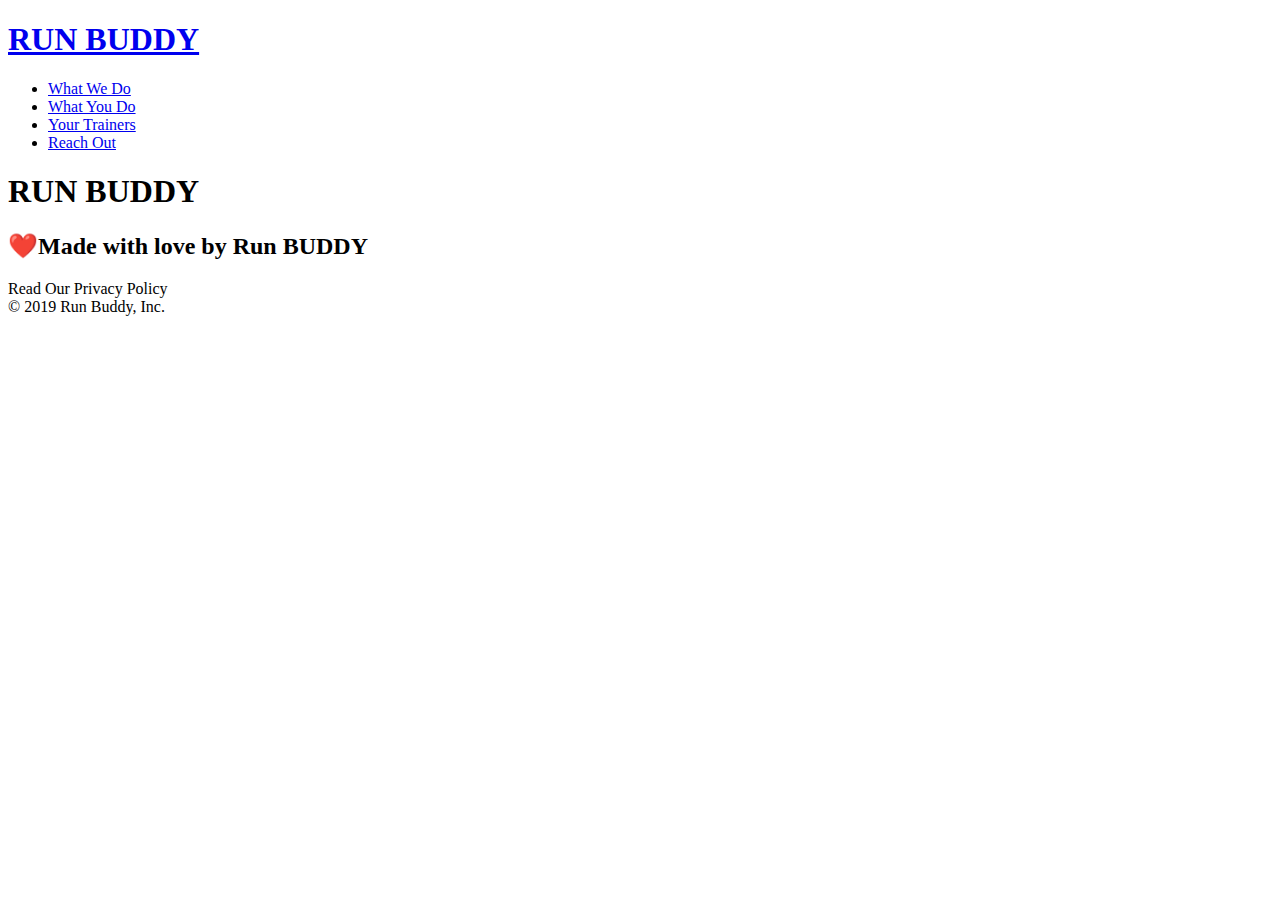
==== privacy-policy.html @ c45c3fe5 "updates" ====
<!DOCTYPE html>
<html lang="en">
<head>
    <meta charset="UTF-8">
    <meta name="viewport" content="width=device-width, initial-scale=1.0">
    <title>Privacy Policy - RUN BUDDY</title>
</head>
<body>
    <header>
        <h1><a href="/">RUN BUDDY</a></h1>
        <nav> <!-- Unordered list element -->
            <ul>
              <!-- List item element-->
              <li>
                <!-- Anchor element -->
                <a href="./index.html#what-we-do">What We Do</a>
              </li>
              <li>
                <a href="./index.html#what-you-do">What You Do</a>
              </li>
              <li>
                <a href="./index.html#your-trainers">Your Trainers</a>
              </li>
              <li>
                <a href="./index.html#reach-out">Reach Out</a>
              </li>
            </ul>
        </nav>
    </header>

    
    <footer>
          
        <h1>RUN BUDDY</h1>
        <h2>❤️Made with love by Run BUDDY</h2>
        
          <a href="#"></a>Read Our Privacy Policy</a><br/>
          &copy; 2019 Run Buddy, Inc.
        </div>
              </footer>
    
</body>
</html>
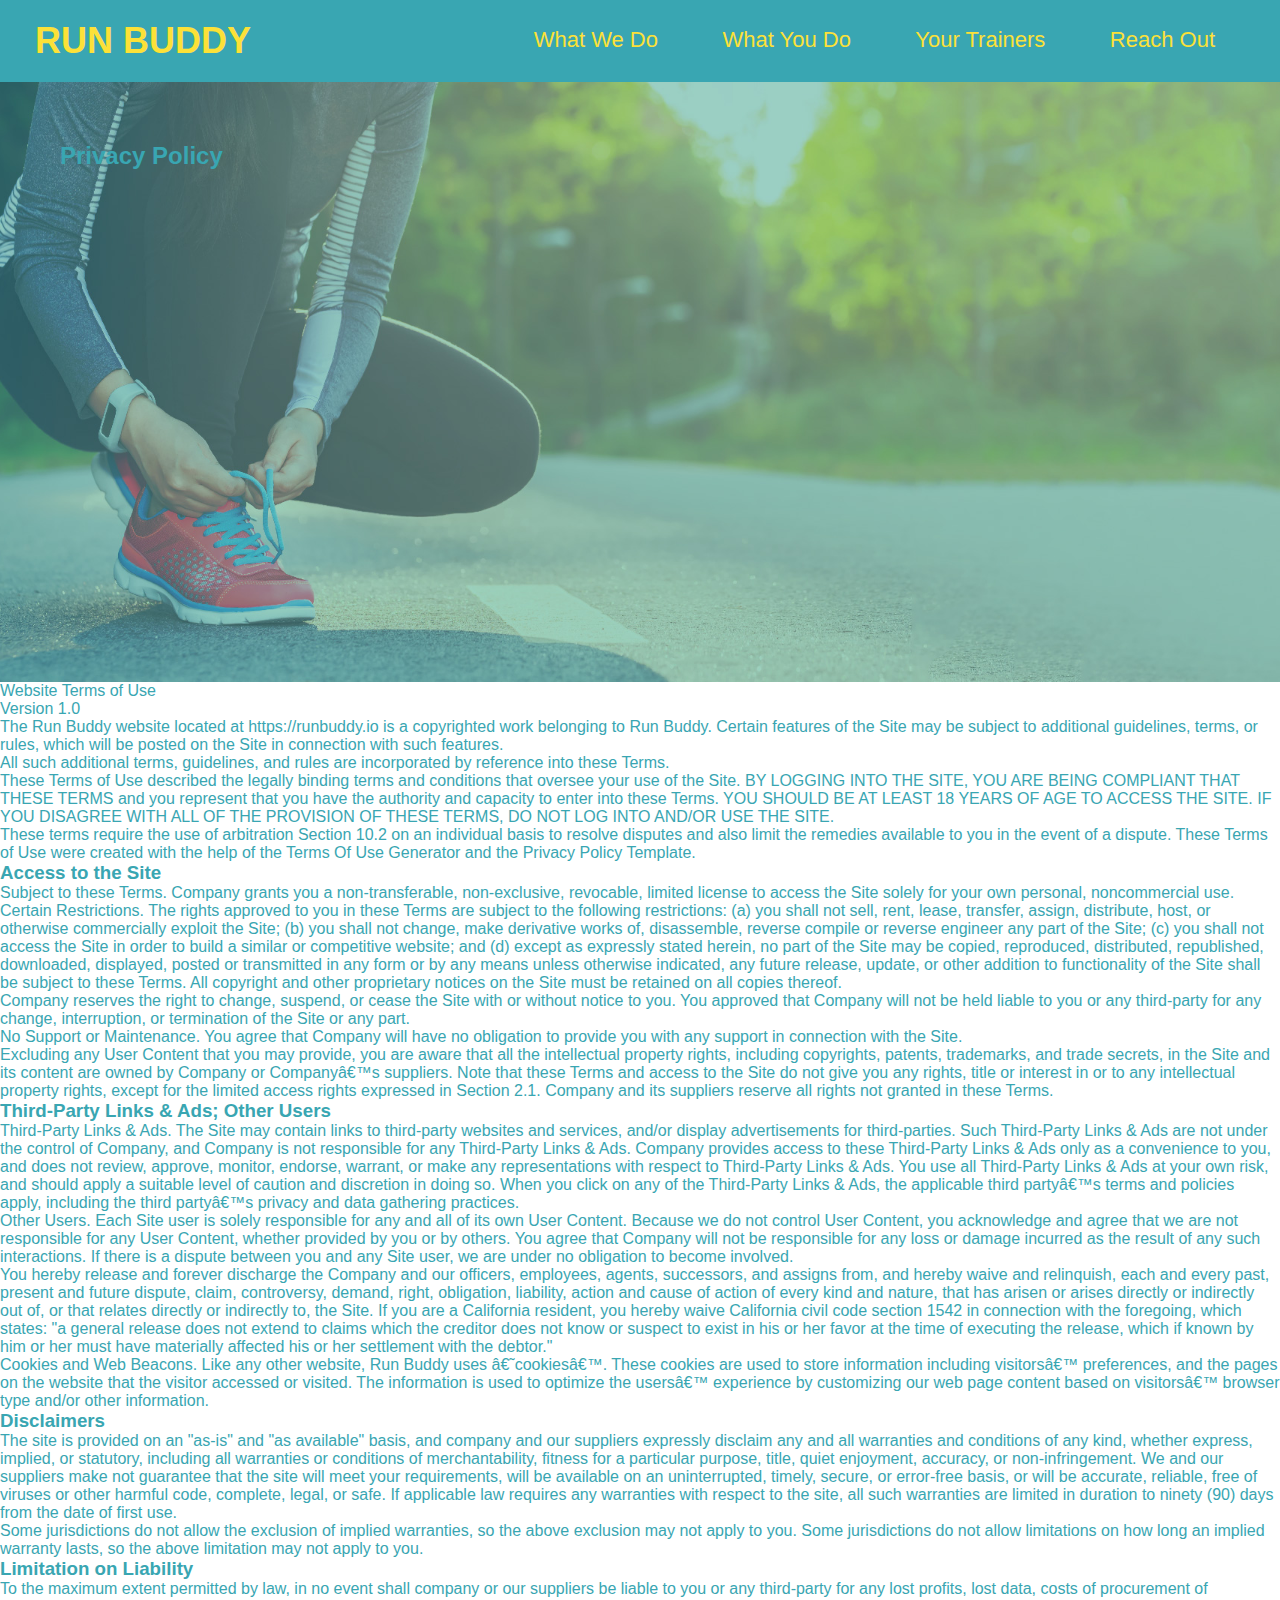
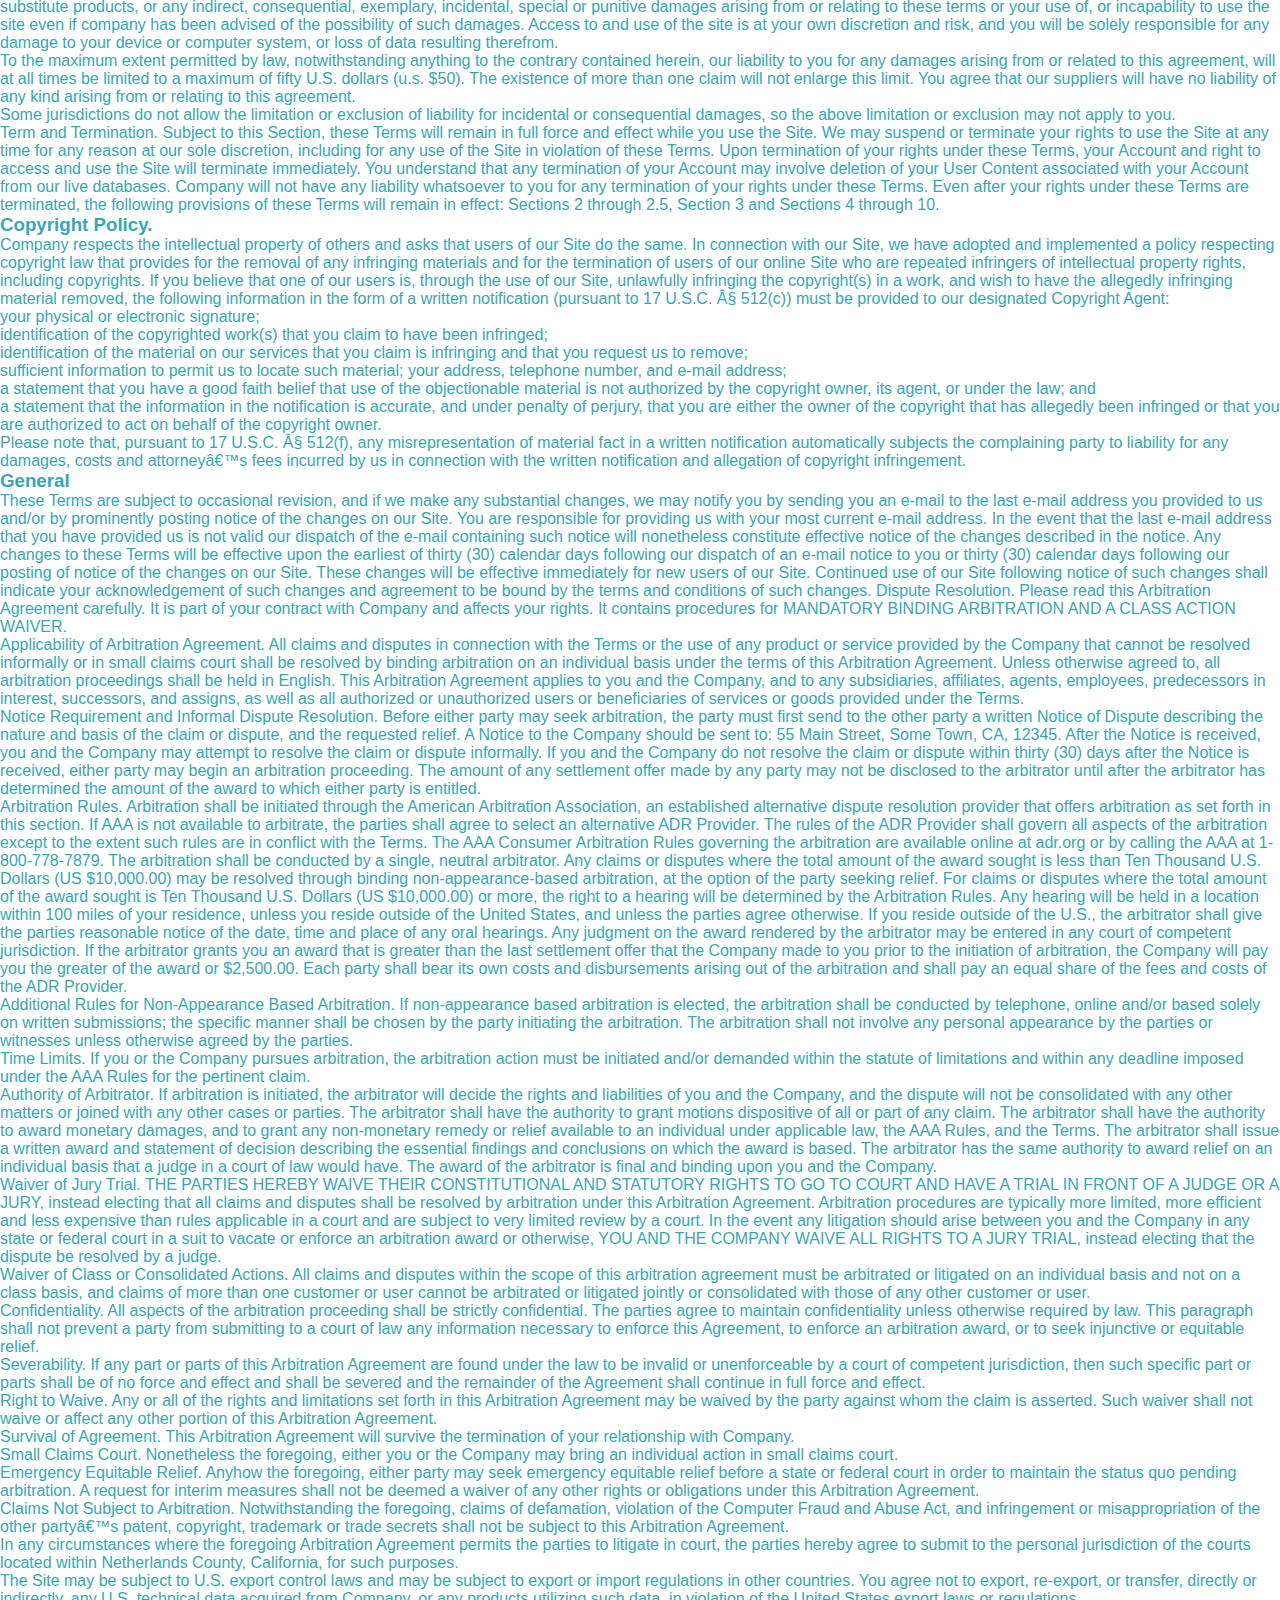
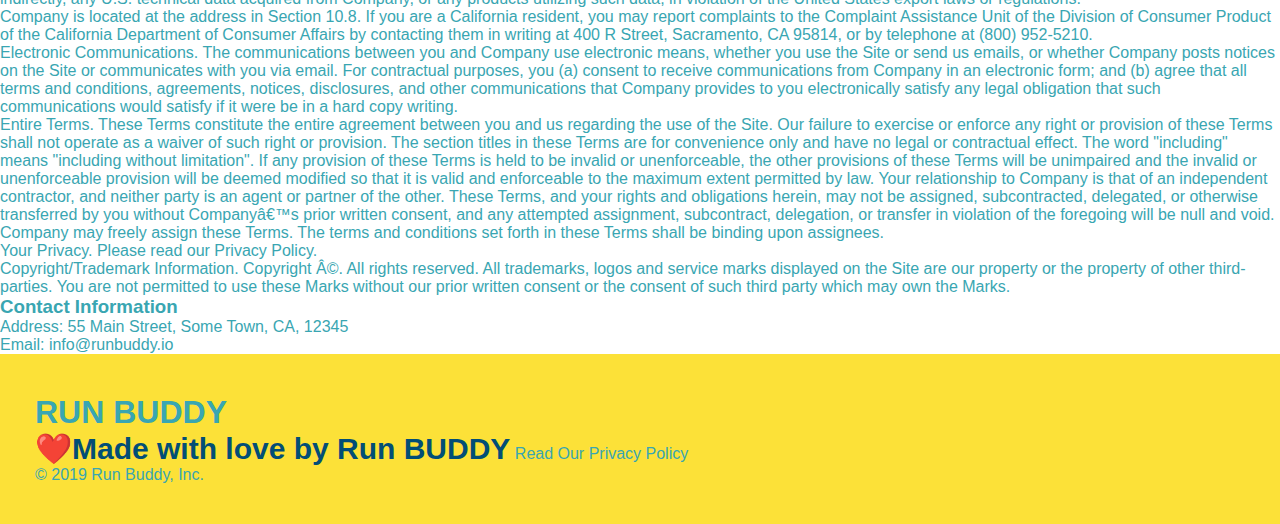
==== commit d95dc95d: "light's end" ====
--- a/privacy-policy.html
+++ b/privacy-policy.html
@@ -2,8 +2,9 @@
 <html lang="en">
 <head>
     <meta charset="UTF-8">
-    <meta name="viewport" content="width=device-width, initial-scale=1.0">
-    <title>Privacy Policy - RUN BUDDY</title>
+     <meta name="viewport" content="width=device-width, initial-scale=1.0">
+     <link rel="stylesheet" href="./assets/CSS/style.CSS"/>
+      <title>Privacy Policy - RUN BUDDY</title>
 </head>
 <body>
     <header>
@@ -28,13 +29,443 @@
         </nav>
     </header>
 
-    
+    <section class="hero">
+        <h2 class="page-title"> Privacy Policy </h2>
+    </section>
+    <main>
+
+          <article class="secondary-content">
+            <p>
+              Website Terms of Use
+            </p>
+      
+            <p>
+              Version 1.0
+            </p>
+      
+            <p>
+              The Run Buddy website located at https://runbuddy.io is a copyrighted work belonging to Run Buddy. Certain
+              features of the Site may be subject to additional guidelines, terms, or rules, which will be posted on the Site
+              in connection with such features.
+            </p>
+      
+            <p>
+              All such additional terms, guidelines, and rules are incorporated by reference into these Terms.
+            </p>
+      
+            <p>
+              These Terms of Use described the legally binding terms and conditions that oversee your use of the Site. BY
+              LOGGING INTO THE SITE, YOU ARE BEING COMPLIANT THAT THESE TERMS and you represent that you have the authority
+              and capacity to enter into these Terms. YOU SHOULD BE AT LEAST 18 YEARS OF AGE TO ACCESS THE SITE. IF YOU
+              DISAGREE WITH ALL OF THE PROVISION OF THESE TERMS, DO NOT LOG INTO AND/OR USE THE SITE.
+            </p>
+      
+            <p>
+              These terms require the use of arbitration Section 10.2 on an individual basis to resolve disputes and also
+              limit the remedies available to you in the event of a dispute. These Terms of Use were created with the help of
+              the Terms Of Use Generator and the Privacy Policy Template.
+            </p>
+      
+            <h3>
+              Access to the Site
+            </h3>
+      
+            <p>
+              Subject to these Terms. Company grants you a non-transferable, non-exclusive, revocable, limited license to
+              access the Site solely for your own personal, noncommercial use.
+            </p>
+      
+            <p>
+              Certain Restrictions. The rights approved to you in these Terms are subject to the following restrictions: (a)
+              you shall not sell, rent, lease, transfer, assign, distribute, host, or otherwise commercially exploit the Site;
+              (b) you shall not change, make derivative works of, disassemble, reverse compile or reverse engineer any part of
+              the Site; (c) you shall not access the Site in order to build a similar or competitive website; and (d) except
+              as expressly stated herein, no part of the Site may be copied, reproduced, distributed, republished, downloaded,
+              displayed, posted or transmitted in any form or by any means unless otherwise indicated, any future release,
+              update, or other addition to functionality of the Site shall be subject to these Terms. All copyright and other
+              proprietary notices on the Site must be retained on all copies thereof.
+            </p>
+      
+            <p>
+              Company reserves the right to change, suspend, or cease the Site with or without notice to you. You approved
+              that Company will not be held liable to you or any third-party for any change, interruption, or termination of
+              the Site or any part.
+            </p>
+      
+            <p>
+              No Support or Maintenance. You agree that Company will have no obligation to provide you with any support in
+              connection with the Site.
+            </p>
+      
+            <p>
+              Excluding any User Content that you may provide, you are aware that all the intellectual property rights,
+              including copyrights, patents, trademarks, and trade secrets, in the Site and its content are owned by Company
+              or Companyâ€™s suppliers. Note that these Terms and access to the Site do not give you any rights, title or
+              interest in or to any intellectual property rights, except for the limited access rights expressed in Section
+              2.1. Company and its suppliers reserve all rights not granted in these Terms.
+            </p>
+      
+            <h3>
+              Third-Party Links & Ads; Other Users
+            </h3>
+      
+            <p>
+              Third-Party Links & Ads. The Site may contain links to third-party websites and services, and/or display
+              advertisements for third-parties. Such Third-Party Links & Ads are not under the control of Company, and Company
+              is not responsible for any Third-Party Links & Ads. Company provides access to these Third-Party Links & Ads
+              only as a convenience to you, and does not review, approve, monitor, endorse, warrant, or make any
+              representations with respect to Third-Party Links & Ads. You use all Third-Party Links & Ads at your own risk,
+              and should apply a suitable level of caution and discretion in doing so. When you click on any of the
+              Third-Party Links & Ads, the applicable third partyâ€™s terms and policies apply, including the third partyâ€™s
+              privacy and data gathering practices.
+            </p>
+      
+            <p>
+              Other Users. Each Site user is solely responsible for any and all of its own User Content. Because we do not
+              control User Content, you acknowledge and agree that we are not responsible for any User Content, whether
+              provided by you or by others. You agree that Company will not be responsible for any loss or damage incurred as
+              the result of any such interactions. If there is a dispute between you and any Site user, we are under no
+              obligation to become involved.
+            </p>
+      
+            <p>
+              You hereby release and forever discharge the Company and our officers, employees, agents, successors, and
+              assigns from, and hereby waive and relinquish, each and every past, present and future dispute, claim,
+              controversy, demand, right, obligation, liability, action and cause of action of every kind and nature, that has
+              arisen or arises directly or indirectly out of, or that relates directly or indirectly to, the Site. If you are
+              a California resident, you hereby waive California civil code section 1542 in connection with the foregoing,
+              which states: "a general release does not extend to claims which the creditor does not know or suspect to exist
+              in his or her favor at the time of executing the release, which if known by him or her must have materially
+              affected his or her settlement with the debtor."
+            </p>
+      
+            <p>
+              Cookies and Web Beacons. Like any other website, Run Buddy uses â€˜cookiesâ€™. These cookies are used to store
+              information including visitorsâ€™ preferences, and the pages on the website that the visitor accessed or visited.
+              The information is used to optimize the usersâ€™ experience by customizing our web page content based on visitorsâ€™
+              browser type and/or other information.
+            </p>
+      
+            <h3>
+              Disclaimers
+            </h3>
+      
+            <p>
+              The site is provided on an "as-is" and "as available" basis, and company and our suppliers expressly disclaim
+              any and all warranties and conditions of any kind, whether express, implied, or statutory, including all
+              warranties or conditions of merchantability, fitness for a particular purpose, title, quiet enjoyment, accuracy,
+              or non-infringement. We and our suppliers make not guarantee that the site will meet your requirements, will be
+              available on an uninterrupted, timely, secure, or error-free basis, or will be accurate, reliable, free of
+              viruses or other harmful code, complete, legal, or safe. If applicable law requires any warranties with respect
+              to the site, all such warranties are limited in duration to ninety (90) days from the date of first use.
+            </p>
+      
+            <p>
+              Some jurisdictions do not allow the exclusion of implied warranties, so the above exclusion may not apply to
+              you. Some jurisdictions do not allow limitations on how long an implied warranty lasts, so the above limitation
+              may not apply to you.
+            </p>
+      
+            <h3>
+              Limitation on Liability
+            </h3>
+      
+            <p>
+              To the maximum extent permitted by law, in no event shall company or our suppliers be liable to you or any
+              third-party for any lost profits, lost data, costs of procurement of substitute products, or any indirect,
+              consequential, exemplary, incidental, special or punitive damages arising from or relating to these terms or
+              your use of, or incapability to use the site even if company has been advised of the possibility of such
+              damages. Access to and use of the site is at your own discretion and risk, and you will be solely responsible
+              for any damage to your device or computer system, or loss of data resulting therefrom.
+            </p>
+      
+            <p>
+              To the maximum extent permitted by law, notwithstanding anything to the contrary contained herein, our liability
+              to you for any damages arising from or related to this agreement, will at all times be limited to a maximum of
+              fifty U.S. dollars (u.s. $50). The existence of more than one claim will not enlarge this limit. You agree that
+              our suppliers will have no liability of any kind arising from or relating to this agreement.
+            </p>
+      
+            <p>
+              Some jurisdictions do not allow the limitation or exclusion of liability for incidental or consequential
+              damages, so the above limitation or exclusion may not apply to you.
+            </p>
+      
+            <p>
+              Term and Termination. Subject to this Section, these Terms will remain in full force and effect while you use
+              the Site. We may suspend or terminate your rights to use the Site at any time for any reason at our sole
+              discretion, including for any use of the Site in violation of these Terms. Upon termination of your rights under
+              these Terms, your Account and right to access and use the Site will terminate immediately. You understand that
+              any termination of your Account may involve deletion of your User Content associated with your Account from our
+              live databases. Company will not have any liability whatsoever to you for any termination of your rights under
+              these Terms. Even after your rights under these Terms are terminated, the following provisions of these Terms
+              will remain in effect: Sections 2 through 2.5, Section 3 and Sections 4 through 10.
+            </p>
+      
+            <h3>
+              Copyright Policy.
+            </h3>
+      
+            <p>
+              Company respects the intellectual property of others and asks that users of our Site do the same. In connection
+              with our Site, we have adopted and implemented a policy respecting copyright law that provides for the removal
+              of any infringing materials and for the termination of users of our online Site who are repeated infringers of
+              intellectual property rights, including copyrights. If you believe that one of our users is, through the use of
+              our Site, unlawfully infringing the copyright(s) in a work, and wish to have the allegedly infringing material
+              removed, the following information in the form of a written notification (pursuant to 17 U.S.C. Â§ 512(c)) must
+              be provided to our designated Copyright Agent:
+            </p>
+      
+            <ul>
+              <li>
+                your physical or electronic signature;
+              </li>
+              <li>
+                identification of the copyrighted work(s) that you claim to have been infringed;
+              </li>
+              <li>
+                identification of the material on our services that you claim is infringing and that you request us to remove;
+              </li>
+              <li>
+                sufficient information to permit us to locate such material; your address, telephone number, and e-mail
+                address;
+              </li>
+              <li>
+                a statement that you have a good faith belief that use of the objectionable material is not authorized by the
+                copyright owner, its agent, or under the law; and
+              </li>
+              <li>
+                a statement that the information in the notification is accurate, and under penalty of perjury, that you are
+                either the owner of the copyright that has allegedly been infringed or that you are authorized to act on
+                behalf of the copyright owner.
+              </li>
+            </ul>
+      
+            <p>
+              Please note that, pursuant to 17 U.S.C. Â§ 512(f), any misrepresentation of material fact in a written
+              notification automatically subjects the complaining party to liability for any damages, costs and attorneyâ€™s
+              fees incurred by us in connection with the written notification and allegation of copyright infringement.
+            </p>
+      
+            <h3>
+              General
+            </h3>
+      
+            <p>
+              These Terms are subject to occasional revision, and if we make any substantial changes, we may notify you by
+              sending you an e-mail to the last e-mail address you provided to us and/or by prominently posting notice of the
+              changes on our Site. You are responsible for providing us with your most current e-mail address. In the event
+              that the last e-mail address that you have provided us is not valid our dispatch of the e-mail containing such
+              notice will nonetheless constitute effective notice of the changes described in the notice. Any changes to these
+              Terms will be effective upon the earliest of thirty (30) calendar days following our dispatch of an e-mail
+              notice to you or thirty (30) calendar days following our posting of notice of the changes on our Site. These
+              changes will be effective immediately for new users of our Site. Continued use of our Site following notice of
+              such changes shall indicate your acknowledgement of such changes and agreement to be bound by the terms and
+              conditions of such changes. Dispute Resolution. Please read this Arbitration Agreement carefully. It is part of
+              your contract with Company and affects your rights. It contains procedures for MANDATORY BINDING ARBITRATION AND
+              A CLASS ACTION WAIVER.
+            </p>
+      
+            <p>
+              Applicability of Arbitration Agreement. All claims and disputes in connection with the Terms or the use of any
+              product or service provided by the Company that cannot be resolved informally or in small claims court shall be
+              resolved by binding arbitration on an individual basis under the terms of this Arbitration Agreement. Unless
+              otherwise agreed to, all arbitration proceedings shall be held in English. This Arbitration Agreement applies to
+              you and the Company, and to any subsidiaries, affiliates, agents, employees, predecessors in interest,
+              successors, and assigns, as well as all authorized or unauthorized users or beneficiaries of services or goods
+              provided under the Terms.
+            </p>
+      
+            <p>
+              Notice Requirement and Informal Dispute Resolution. Before either party may seek arbitration, the party must
+              first send to the other party a written Notice of Dispute describing the nature and basis of the claim or
+              dispute, and the requested relief. A Notice to the Company should be sent to: 55 Main Street, Some Town, CA,
+              12345. After the Notice is received, you and the Company may attempt to resolve the claim or dispute informally.
+              If you and the Company do not resolve the claim or dispute within thirty (30) days after the Notice is received,
+              either party may begin an arbitration proceeding. The amount of any settlement offer made by any party may not
+              be disclosed to the arbitrator until after the arbitrator has determined the amount of the award to which either
+              party is entitled.
+            </p>
+      
+            <p>
+              Arbitration Rules. Arbitration shall be initiated through the American Arbitration Association, an established
+              alternative dispute resolution provider that offers arbitration as set forth in this section. If AAA is not
+              available to arbitrate, the parties shall agree to select an alternative ADR Provider. The rules of the ADR
+              Provider shall govern all aspects of the arbitration except to the extent such rules are in conflict with the
+              Terms. The AAA Consumer Arbitration Rules governing the arbitration are available online at adr.org or by
+              calling the AAA at 1-800-778-7879. The arbitration shall be conducted by a single, neutral arbitrator. Any
+              claims or disputes where the total amount of the award sought is less than Ten Thousand U.S. Dollars (US
+              $10,000.00) may be resolved through binding non-appearance-based arbitration, at the option of the party seeking
+              relief. For claims or disputes where the total amount of the award sought is Ten Thousand U.S. Dollars (US
+              $10,000.00) or more, the right to a hearing will be determined by the Arbitration Rules. Any hearing will be
+              held in a location within 100 miles of your residence, unless you reside outside of the United States, and
+              unless the parties agree otherwise. If you reside outside of the U.S., the arbitrator shall give the parties
+              reasonable notice of the date, time and place of any oral hearings. Any judgment on the award rendered by the
+              arbitrator may be entered in any court of competent jurisdiction. If the arbitrator grants you an award that is
+              greater than the last settlement offer that the Company made to you prior to the initiation of arbitration, the
+              Company will pay you the greater of the award or $2,500.00. Each party shall bear its own costs and
+              disbursements arising out of the arbitration and shall pay an equal share of the fees and costs of the ADR
+              Provider.
+            </p>
+      
+            <p>
+              Additional Rules for Non-Appearance Based Arbitration. If non-appearance based arbitration is elected, the
+              arbitration shall be conducted by telephone, online and/or based solely on written submissions; the specific
+              manner shall be chosen by the party initiating the arbitration. The arbitration shall not involve any personal
+              appearance by the parties or witnesses unless otherwise agreed by the parties.
+            </p>
+      
+            <p>
+              Time Limits. If you or the Company pursues arbitration, the arbitration action must be initiated and/or demanded
+              within the statute of limitations and within any deadline imposed under the AAA Rules for the pertinent claim.
+            </p>
+      
+            <p>
+              Authority of Arbitrator. If arbitration is initiated, the arbitrator will decide the rights and liabilities of
+              you and the Company, and the dispute will not be consolidated with any other matters or joined with any other
+              cases or parties. The arbitrator shall have the authority to grant motions dispositive of all or part of any
+              claim. The arbitrator shall have the authority to award monetary damages, and to grant any non-monetary remedy
+              or relief available to an individual under applicable law, the AAA Rules, and the Terms. The arbitrator shall
+              issue a written award and statement of decision describing the essential findings and conclusions on which the
+              award is based. The arbitrator has the same authority to award relief on an individual basis that a judge in a
+              court of law would have. The award of the arbitrator is final and binding upon you and the Company.
+            </p>
+      
+            <p>
+              Waiver of Jury Trial. THE PARTIES HEREBY WAIVE THEIR CONSTITUTIONAL AND STATUTORY RIGHTS TO GO TO COURT AND HAVE
+              A TRIAL IN FRONT OF A JUDGE OR A JURY, instead electing that all claims and disputes shall be resolved by
+              arbitration under this Arbitration Agreement. Arbitration procedures are typically more limited, more efficient
+              and less expensive than rules applicable in a court and are subject to very limited review by a court. In the
+              event any litigation should arise between you and the Company in any state or federal court in a suit to vacate
+              or enforce an arbitration award or otherwise, YOU AND THE COMPANY WAIVE ALL RIGHTS TO A JURY TRIAL, instead
+              electing that the dispute be resolved by a judge.
+            </p>
+      
+            <p>
+              Waiver of Class or Consolidated Actions. All claims and disputes within the scope of this arbitration agreement
+              must be arbitrated or litigated on an individual basis and not on a class basis, and claims of more than one
+              customer or user cannot be arbitrated or litigated jointly or consolidated with those of any other customer or
+              user.
+            </p>
+      
+            <p>
+              Confidentiality. All aspects of the arbitration proceeding shall be strictly confidential. The parties agree to
+              maintain confidentiality unless otherwise required by law. This paragraph shall not prevent a party from
+              submitting to a court of law any information necessary to enforce this Agreement, to enforce an arbitration
+              award, or to seek injunctive or equitable relief.
+            </p>
+      
+            <p>
+              Severability. If any part or parts of this Arbitration Agreement are found under the law to be invalid or
+              unenforceable by a court of competent jurisdiction, then such specific part or parts shall be of no force and
+              effect and shall be severed and the remainder of the Agreement shall continue in full force and effect.
+            </p>
+      
+            <p>
+              Right to Waive. Any or all of the rights and limitations set forth in this Arbitration Agreement may be waived
+              by the party against whom the claim is asserted. Such waiver shall not waive or affect any other portion of this
+              Arbitration Agreement.
+            </p>
+      
+            <p>
+              Survival of Agreement. This Arbitration Agreement will survive the termination of your relationship with
+              Company.
+            </p>
+      
+            <p>
+              Small Claims Court. Nonetheless the foregoing, either you or the Company may bring an individual action in small
+              claims court.
+            </p>
+      
+            <p>
+              Emergency Equitable Relief. Anyhow the foregoing, either party may seek emergency equitable relief before a
+              state or federal court in order to maintain the status quo pending arbitration. A request for interim measures
+              shall not be deemed a waiver of any other rights or obligations under this Arbitration Agreement.
+            </p>
+      
+            <p>
+              Claims Not Subject to Arbitration. Notwithstanding the foregoing, claims of defamation, violation of the
+              Computer Fraud and Abuse Act, and infringement or misappropriation of the other partyâ€™s patent, copyright,
+              trademark or trade secrets shall not be subject to this Arbitration Agreement.
+            </p>
+      
+            <p>
+              In any circumstances where the foregoing Arbitration Agreement permits the parties to litigate in court, the
+              parties hereby agree to submit to the personal jurisdiction of the courts located within Netherlands County,
+              California, for such purposes.
+            </p>
+      
+            <p>
+              The Site may be subject to U.S. export control laws and may be subject to export or import regulations in other
+              countries. You agree not to export, re-export, or transfer, directly or indirectly, any U.S. technical data
+              acquired from Company, or any products utilizing such data, in violation of the United States export laws or
+              regulations.
+            </p>
+      
+            <p>
+              Company is located at the address in Section 10.8. If you are a California resident, you may report complaints
+              to the Complaint Assistance Unit of the Division of Consumer Product of the California Department of Consumer
+              Affairs by contacting them in writing at 400 R Street, Sacramento, CA 95814, or by telephone at (800) 952-5210.
+            </p>
+      
+            <p>
+              Electronic Communications. The communications between you and Company use electronic means, whether you use the
+              Site or send us emails, or whether Company posts notices on the Site or communicates with you via email. For
+              contractual purposes, you (a) consent to receive communications from Company in an electronic form; and (b)
+              agree that all terms and conditions, agreements, notices, disclosures, and other communications that Company
+              provides to you electronically satisfy any legal obligation that such communications would satisfy if it were be
+              in a hard copy writing.
+            </p>
+      
+            <p>
+              Entire Terms. These Terms constitute the entire agreement between you and us regarding the use of the Site. Our
+              failure to exercise or enforce any right or provision of these Terms shall not operate as a waiver of such right
+              or provision. The section titles in these Terms are for convenience only and have no legal or contractual
+              effect. The word "including" means "including without limitation". If any provision of these Terms is held to be
+              invalid or unenforceable, the other provisions of these Terms will be unimpaired and the invalid or
+              unenforceable provision will be deemed modified so that it is valid and enforceable to the maximum extent
+              permitted by law. Your relationship to Company is that of an independent contractor, and neither party is an
+              agent or partner of the other. These Terms, and your rights and obligations herein, may not be assigned,
+              subcontracted, delegated, or otherwise transferred by you without Companyâ€™s prior written consent, and any
+              attempted assignment, subcontract, delegation, or transfer in violation of the foregoing will be null and void.
+              Company may freely assign these Terms. The terms and conditions set forth in these Terms shall be binding upon
+              assignees.
+            </p>
+      
+            <p>
+              Your Privacy. Please read our Privacy Policy.
+            </p>
+      
+            <p>
+              Copyright/Trademark Information. Copyright Â©. All rights reserved. All trademarks, logos and service marks
+              displayed on the Site are our property or the property of other third-parties. You are not permitted to use
+              these Marks without our prior written consent or the consent of such third party which may own the Marks.
+            </p>
+      
+            <h3>
+              Contact Information
+            </h3>
+      
+            <p>
+              Address: 55 Main Street, Some Town, CA, 12345
+            </p>
+      
+            <p>
+              Email: info@runbuddy.io
+            </p>
+      </article>
+    </main>
+
+    </section>
+</div>
+
+
     <footer>
           
         <h1>RUN BUDDY</h1>
         <h2>❤️Made with love by Run BUDDY</h2>
         
-          <a href="#"></a>Read Our Privacy Policy</a><br/>
+          <a href="#./privacy-policy.html"></a>Read Our Privacy Policy</a><br/>
           &copy; 2019 Run Buddy, Inc.
         </div>
               </footer>
--- a/assets/CSS/style.CSS
+++ b/assets/CSS/style.CSS
@@ -0,0 +1,318 @@
+
+      .steps div {
+        margin-bottom: 80px;
+      }
+      
+      .steps img {
+        width: 15%;
+        margin: 10px 0;
+      } 
+      
+      .steps h3 {
+        color: #024e76;
+        font-size: 46px;
+        margin-top: 10px;
+      }
+      
+      .steps p {
+        color: #39a6b2;
+        font-size: 23px;
+      }
+
+      .steps span {
+        font-size: 38px;
+      }
+
+      .trainers {
+        text-align: center;
+        
+      }
+
+      .trainer {
+        width: 900px;
+        margin: 0 auto 30px auto;
+        background: #024e76;
+        color: #fce138;
+        overflow:auto;
+      }
+
+      .trainer img {
+        width: 35%;
+        float: left;
+      }
+      
+      .trainer-bio {
+        padding: 35px;
+        float: left;
+        width: 65%;
+      }
+      .text-left {
+        text-align: left;
+      }
+      
+      .text-right {
+        text-align: right;
+      }
+
+      .trainer-bio h3 {
+        font-size: 32px;
+        margin-bottom: 8px;
+      }
+      
+      .trainer-bio h4 {
+        font-weight: lighter;
+        font-size: 26px;
+        margin-bottom: 25px;
+      }
+      
+      .trainer-bio p {
+        font-size: 17px;
+        line-height: 1.3;
+      }
+
+      * {
+        margin: 0;
+        padding: 0;
+        box-sizing: border-box;
+      }
+      
+      body {
+        /* more on this crazy alphanumerical value in a minute! */
+        color: #39a6b2;
+        font-family: Helvetica, Arial, sans-serif;
+      }
+      
+      /* apply styles to <header> */
+      header {
+        padding: 20px 35px;
+        background-color: #39a6b2;
+      }
+      
+      header h1 {
+        font-weight: bold;
+        font-size: 36px;
+        color: #fce138;
+        margin: 0;
+        display: inline;
+      }
+      header a {
+        text-decoration: none;
+        color: #fce138;
+      }
+      
+      header nav {
+        float: right;
+        margin: 7px 0;
+      }
+      
+      header nav ul li {
+        display: inline;
+      }
+      
+      header nav ul li a {
+        margin: 0 30px;
+        font-weight: lighter;
+        font-size: 22px;
+      }
+      
+      footer {
+        background: #fce138;
+        width: 100%;
+        padding: 40px 35px;
+      }
+      
+      footer h2 {
+        display: inline;
+        color: #024e76;
+        font-size: 30px;
+        margin: 0;
+      }
+      
+      footer div {
+        float: right;
+        line-height: 1.5;
+        text-align: right;
+      }
+      
+      footer a {
+        color: #024e76;
+      }
+      
+      section {
+        padding: 60px;
+      }
+      
+      /* Hero Style Start */
+      .hero {
+        background-image: url('../CSS/hero-bg.jpg');
+        height: 600px;
+        background-size: cover;
+        background-position: center;
+        position: relative;
+      }
+      /* Hero Style End */
+      
+      .hero-form {
+        border: 3px solid #024e76;
+        background-color: #fce138;
+        padding: 20px;
+        width: 500px;
+        color: #024e76;
+        position: absolute;
+        bottom: 120px;
+        right: 140px;
+      }
+      
+      .hero-form h3 {
+        font-size: 24px;
+        margin: 0;
+      }
+      .hero-form p {
+        margin: 5px 0 15px 0;
+      }
+      
+      .form-input {
+        border: 1px solid #024e76;
+        display: block;
+        padding: 7px 15px;
+        font-size: 16px;
+        color: #024e76;
+        width: 100%;
+        margin-bottom: 15px;
+      }
+      
+      .hero-form label {
+        margin: 0 5px;
+      }
+      
+      .hero-form button {
+        color: #fce138;
+        background-color: #024e76;
+        border: none;
+        padding: 10px 20px;
+        font-size: 16px;
+      }
+      
+      .intro {
+        text-align: center;
+      }
+      
+      .intro p {
+        line-height: 1.7;
+        color: #39a6b2;
+        width: 80%;
+        font-size: 20px;
+        margin: 0 auto;
+      }
+      
+      .steps {
+        text-align: center;
+        background: #fce138;
+      }
+      
+      .steps div {
+        margin-bottom: 80px;
+      }
+      
+      .steps img {
+        width: 15%;
+        margin: 10px 0;
+      }
+      
+      .steps h3 {
+        color: #024e76;
+        font-size: 46px;
+        margin-top: 10px;
+      }
+      
+      .steps p {
+        color: #39a6b2;
+        font-size: 23px;
+      }
+      
+      .steps span {
+        font-size: 38px;
+      }
+      
+      .section-title {
+        font-size: 55px;
+        color: #024e76;
+        margin-bottom: 35px;
+        padding: 0 100px 20px 100px;
+        display: inline-block;
+        border-bottom: 3px solid;
+      }
+      
+      .primary-border {
+        border-color: #fce138;
+      }
+      
+      .secondary-border {
+        border-color: #39a6b2;
+      }
+      
+      .section-title {
+        font-size: 55px;
+        display: inline-block;
+        padding: 0 100px 20px 100px;
+        border-bottom: 3px solid;
+        margin-bottom: 35px;
+        color: #024e76;
+      }
+
+      /* REACH OUT STYLES START */
+.contact {
+  text-align: center;
+  background: #024e76;
+}
+
+.contact h2 {
+  color:  yellow;
+}
+.contact p {
+  color: #faf6dd;
+}
+
+.contact h3{
+  color: #faf6dd;
+}
+
+.contact address {
+  color: #faf6dd;
+}
+.contact-info iframe {
+  width: 400px;
+  height: 400px;
+}
+
+.contact-info iframe {
+  width: 400px;
+  height: 400px;
+}
+
+.contact-info div {
+  width: 410px;
+  display: inline-block;
+  vertical-align: top;
+  text-align: left;
+  margin: 30px 0 0 60px;
+  color: white;
+}
+.contact-info h3 {
+  color: #faf6dd ;
+  font-size: 32px;
+}
+
+.contact-info p, .contact-info address {
+  margin: 20px 0;
+  line-height: 1.5;
+  font-size: 20px;
+  font-style: normal;
+}
+
+.contact-info a {
+  color: #faf6dd;
+}
+
+/* REACH OUT STYLES END */
+      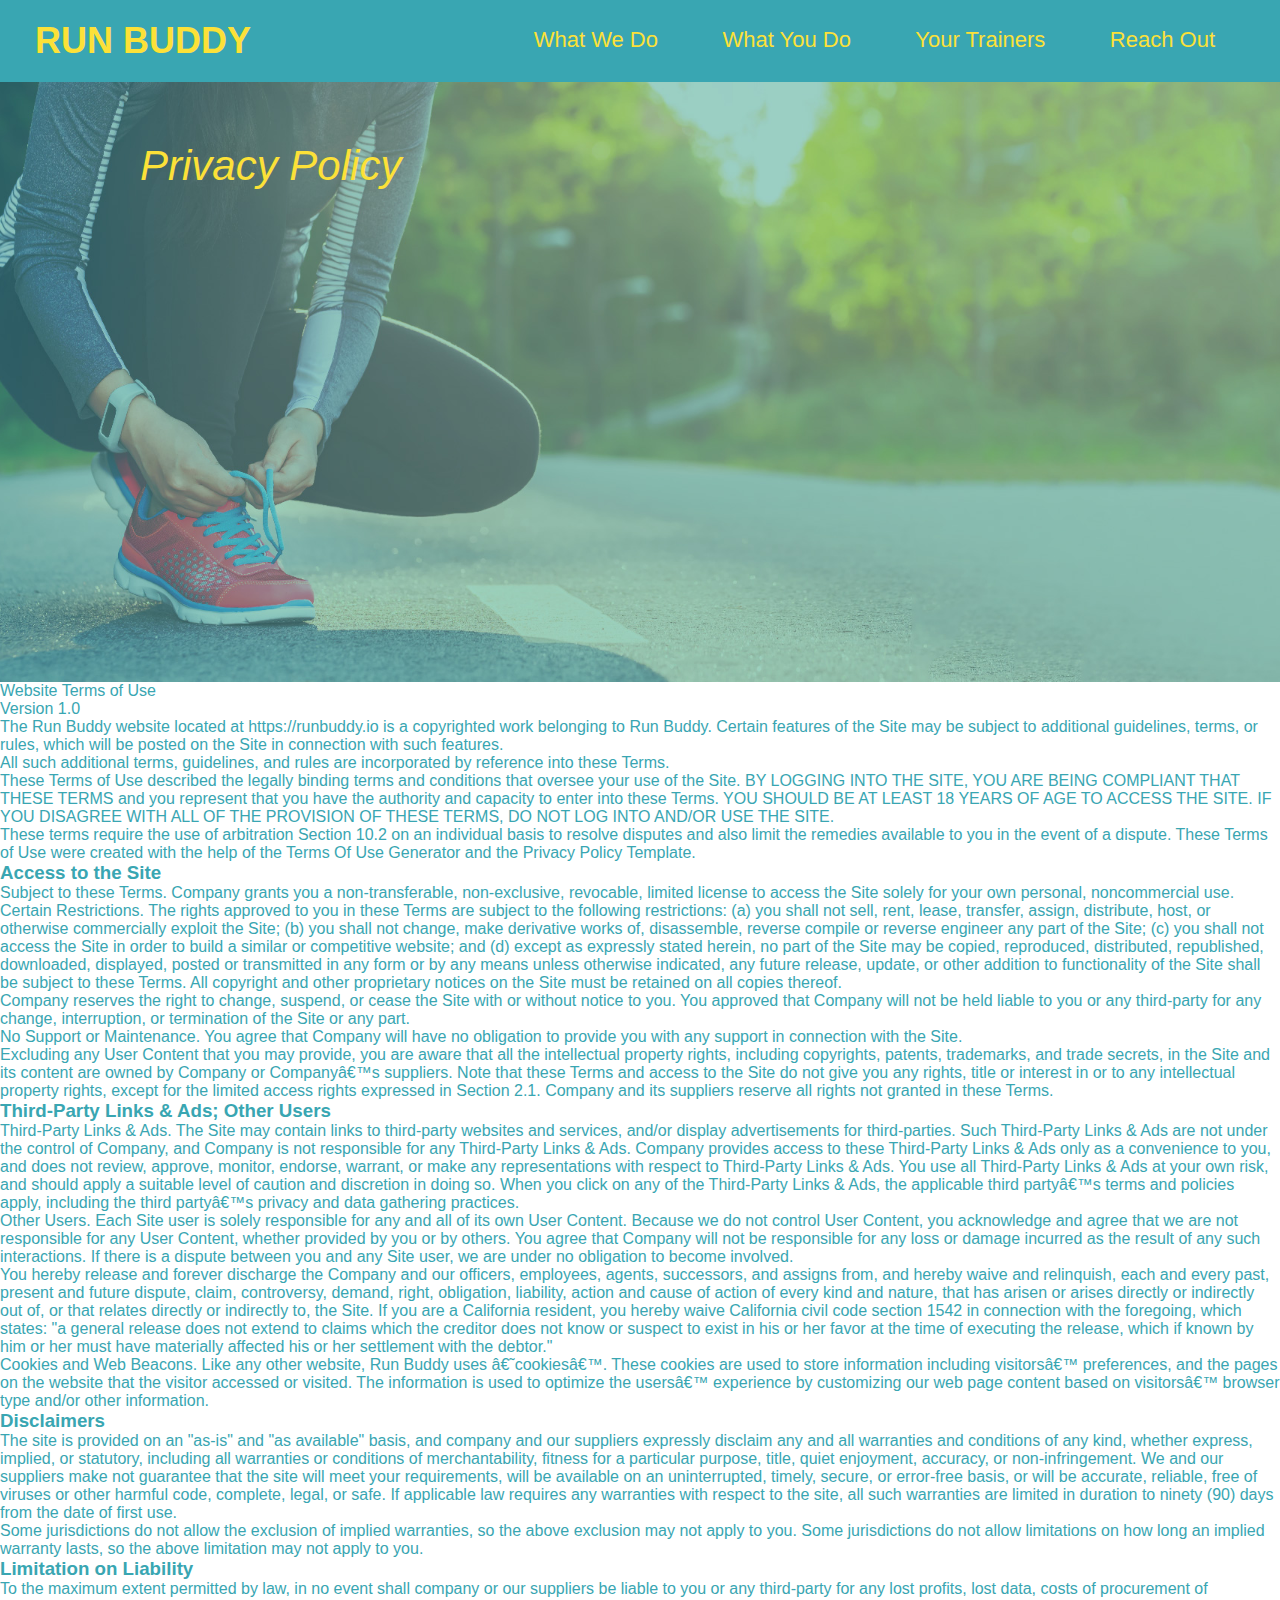
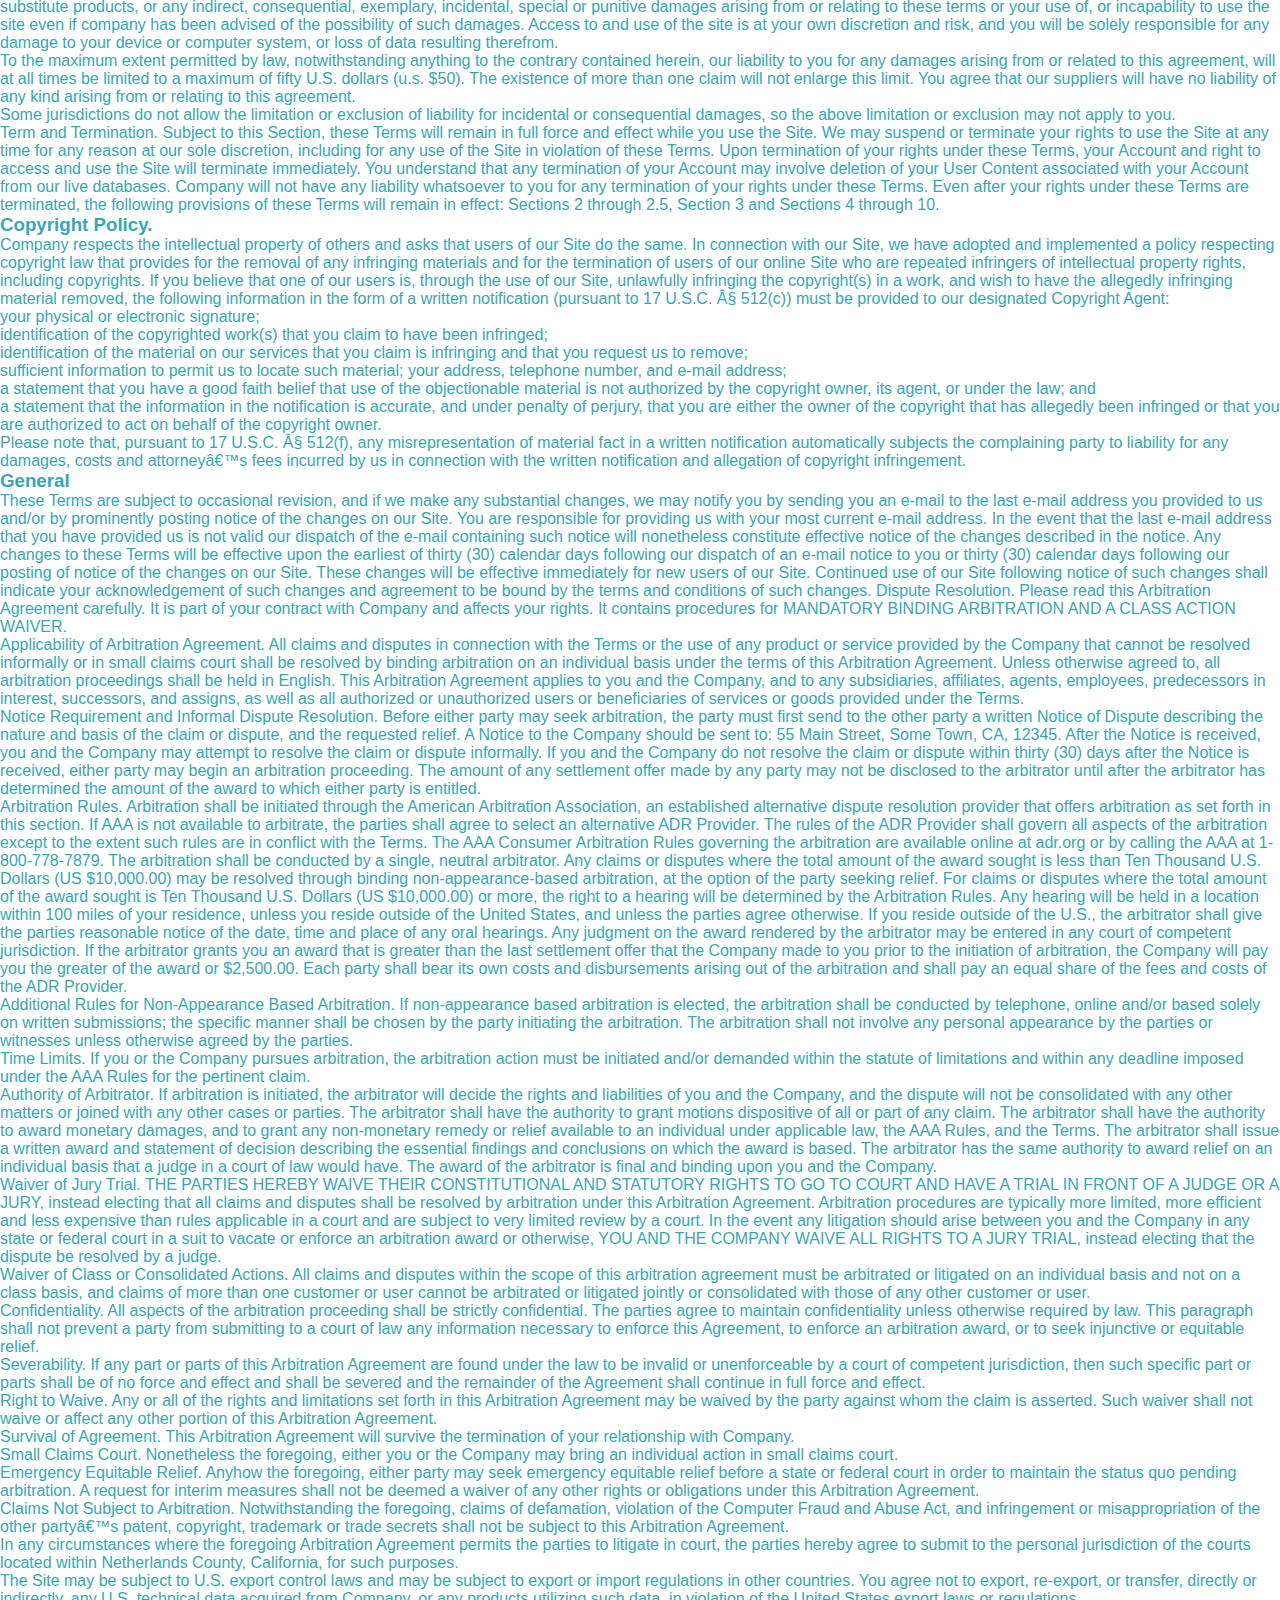
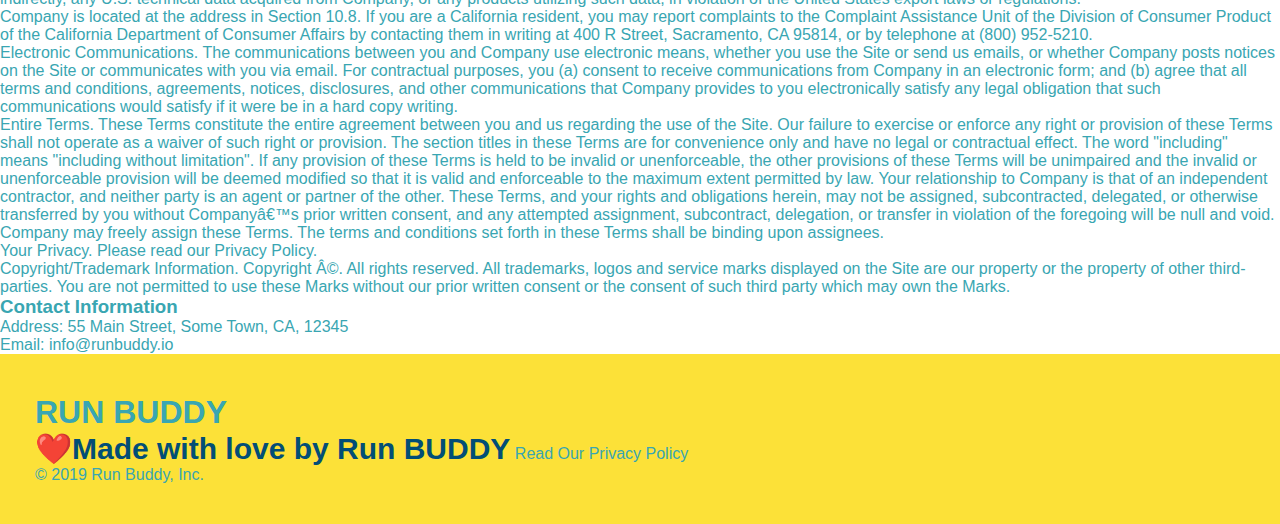
==== commit b698ee0f: "finishing soon" ====
--- a/privacy-policy.html
+++ b/privacy-policy.html
@@ -4,6 +4,7 @@
     <meta charset="UTF-8">
      <meta name="viewport" content="width=device-width, initial-scale=1.0">
      <link rel="stylesheet" href="./assets/CSS/style.CSS"/>
+     <link rel="stylesheet" href="./assets/css/secondary-styles.css">
       <title>Privacy Policy - RUN BUDDY</title>
 </head>
 <body>
--- a/assets/CSS/style.CSS
+++ b/assets/CSS/style.CSS
@@ -314,5 +314,15 @@
   color: #faf6dd;
 }
 
+
+.page-title {
+  color:#fce138;
+  display: inline-block;
+  border-bottom: 4px;
+  padding: 0 80px 15px 80px;
+  font-weight: normal;
+  font-size: 42px;
+  font-style: italic;
+
 /* REACH OUT STYLES END */
       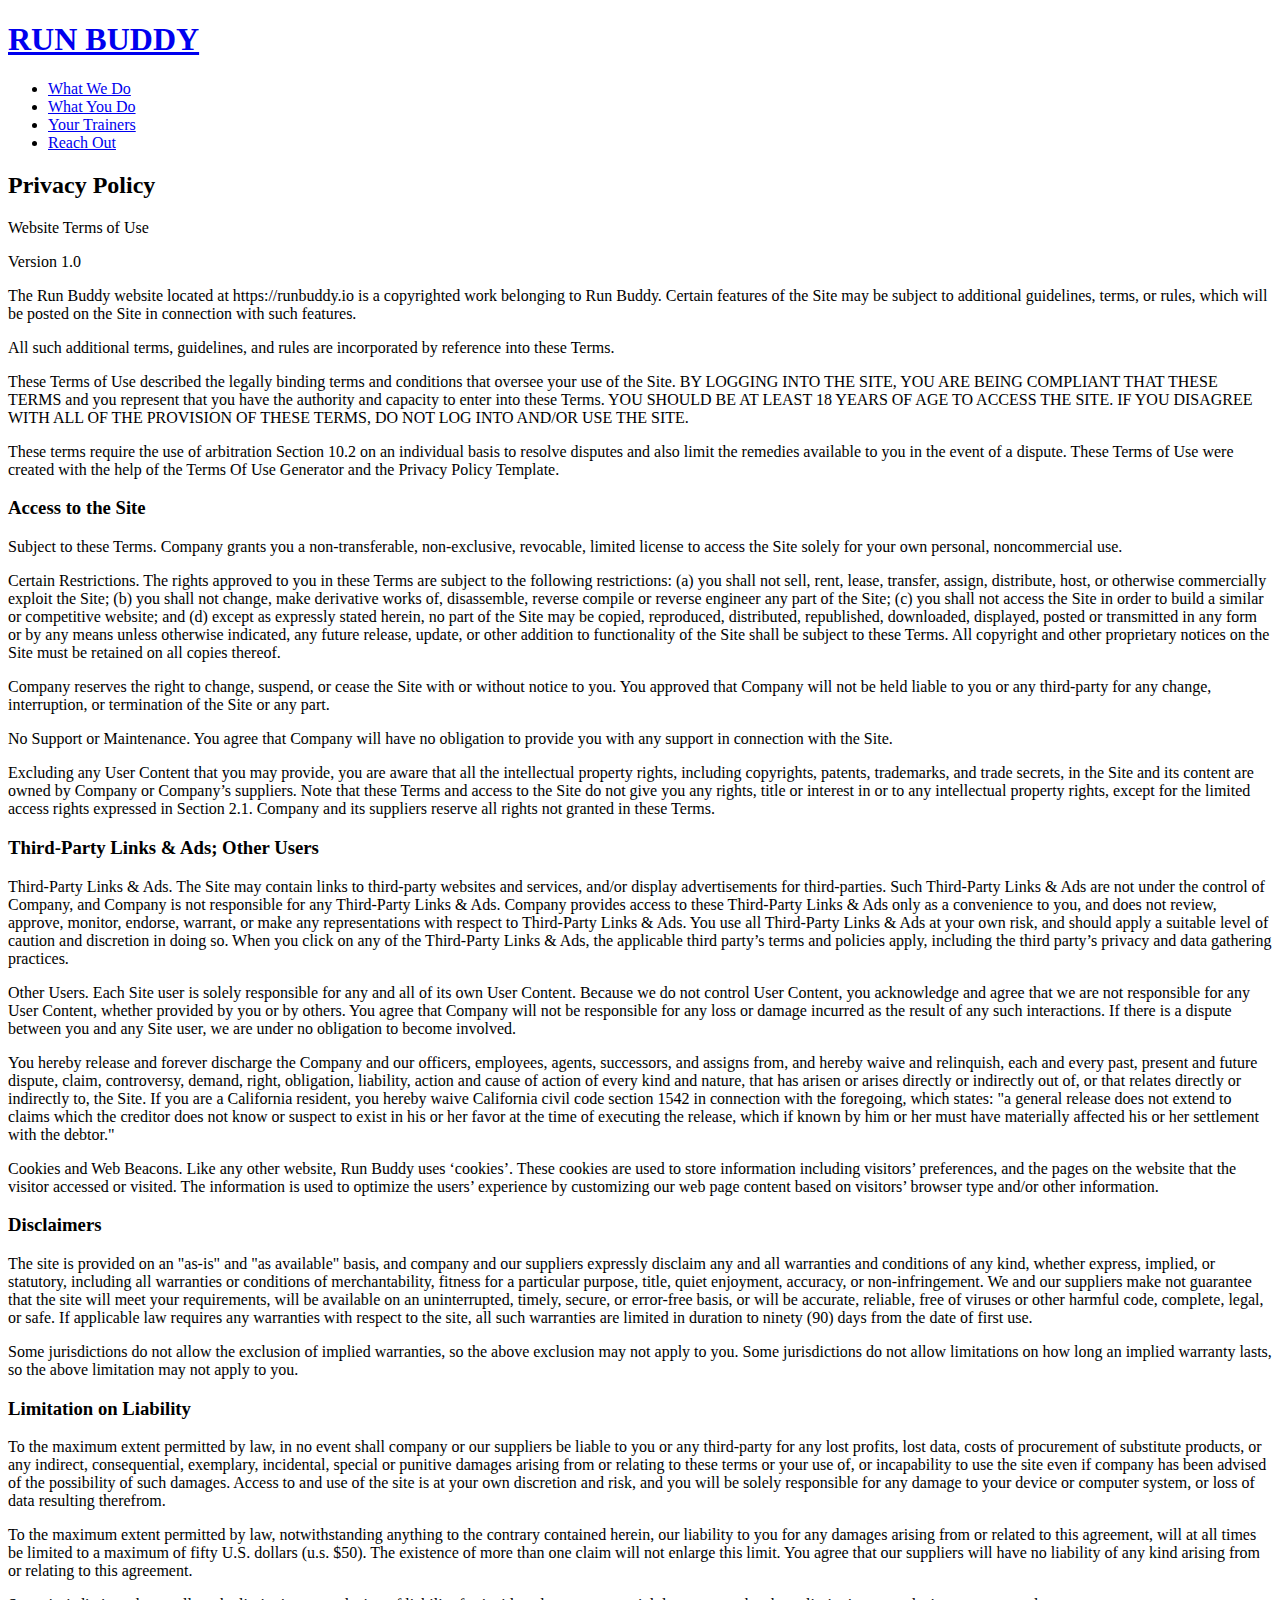
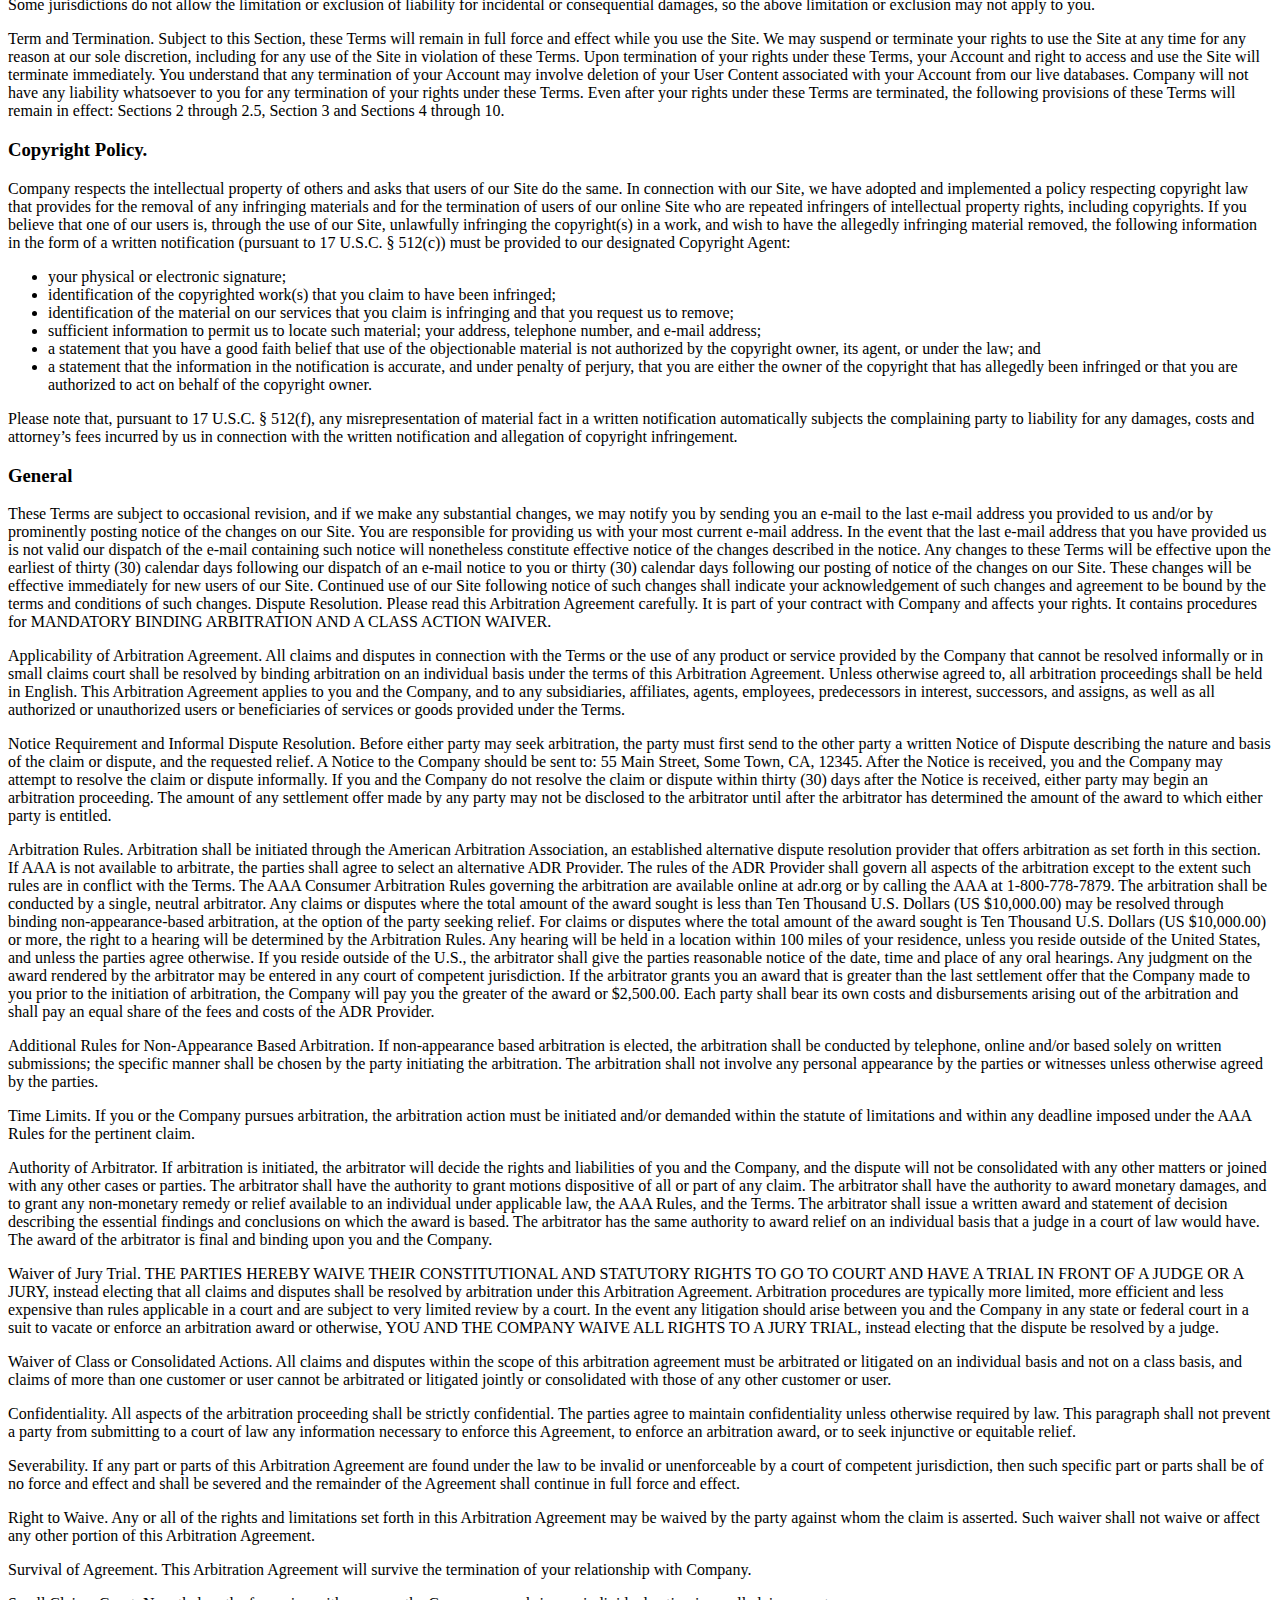
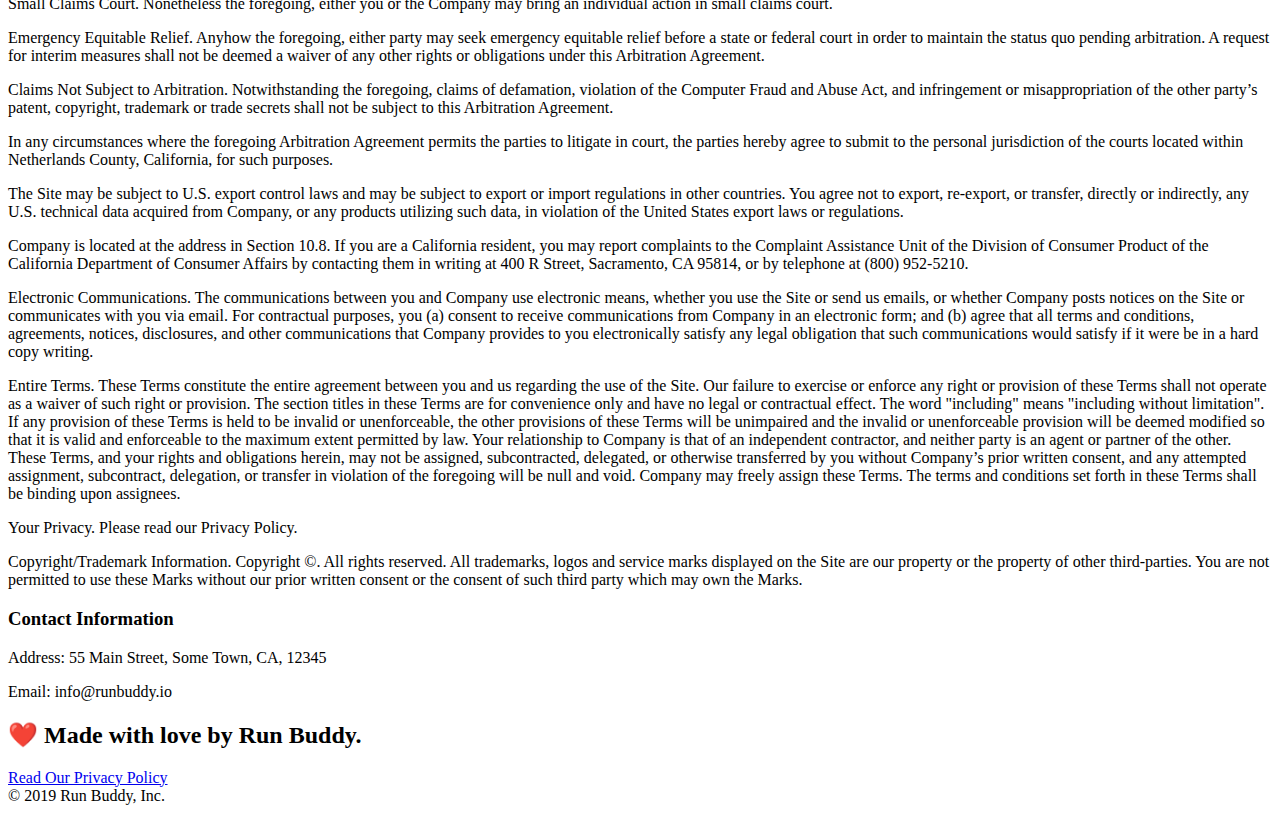
==== commit 8e2edec9: "bugs removed week 2" ====
--- a/privacy-policy.html
+++ b/privacy-policy.html
@@ -1,475 +1,473 @@
 <!DOCTYPE html>
 <html lang="en">
-<head>
-    <meta charset="UTF-8">
-     <meta name="viewport" content="width=device-width, initial-scale=1.0">
-     <link rel="stylesheet" href="./assets/CSS/style.CSS"/>
-     <link rel="stylesheet" href="./assets/css/secondary-styles.css">
-      <title>Privacy Policy - RUN BUDDY</title>
-</head>
-<body>
+  <head>
+    <meta charset="UTF-8" />
+    <link rel="stylesheet" href="./assets/css/style.css" />
+    <link rel="stylesheet" href="./assets/css/secondary-styles.css" />
+    <title>Run Buddy - Privacy Policy</title>
+  </head>
+  <body>
     <header>
-        <h1><a href="/">RUN BUDDY</a></h1>
-        <nav> <!-- Unordered list element -->
-            <ul>
-              <!-- List item element-->
-              <li>
-                <!-- Anchor element -->
-                <a href="./index.html#what-we-do">What We Do</a>
-              </li>
-              <li>
-                <a href="./index.html#what-you-do">What You Do</a>
-              </li>
-              <li>
-                <a href="./index.html#your-trainers">Your Trainers</a>
-              </li>
-              <li>
-                <a href="./index.html#reach-out">Reach Out</a>
-              </li>
-            </ul>
-        </nav>
+      <h1>
+        <a href="./index.html">RUN BUDDY</a>
+      </h1>
+      <nav>
+        <ul>
+          <li>
+            <a href="./index.html#what-we-do">What We Do</a>
+          </li>
+          <li>
+            <a href="./index.html#what-you-do">What You Do</a>
+          </li>
+          <li>
+            <a href="./index.html#your-trainers">Your Trainers</a>
+          </li>
+          <li>
+            <a href="./index.html#reach-out">Reach Out</a>
+          </li>
+        </ul>
+      </nav>
     </header>
-
+    <!-- end navigation -->
+
+    <!-- hero/jumbotron -->
     <section class="hero">
-        <h2 class="page-title"> Privacy Policy </h2>
+      <h2 class="page-title">
+        Privacy Policy
+      </h2>
     </section>
-    <main>
-
-          <article class="secondary-content">
-            <p>
-              Website Terms of Use
-            </p>
-      
-            <p>
-              Version 1.0
-            </p>
-      
-            <p>
-              The Run Buddy website located at https://runbuddy.io is a copyrighted work belonging to Run Buddy. Certain
-              features of the Site may be subject to additional guidelines, terms, or rules, which will be posted on the Site
-              in connection with such features.
-            </p>
-      
-            <p>
-              All such additional terms, guidelines, and rules are incorporated by reference into these Terms.
-            </p>
-      
-            <p>
-              These Terms of Use described the legally binding terms and conditions that oversee your use of the Site. BY
-              LOGGING INTO THE SITE, YOU ARE BEING COMPLIANT THAT THESE TERMS and you represent that you have the authority
-              and capacity to enter into these Terms. YOU SHOULD BE AT LEAST 18 YEARS OF AGE TO ACCESS THE SITE. IF YOU
-              DISAGREE WITH ALL OF THE PROVISION OF THESE TERMS, DO NOT LOG INTO AND/OR USE THE SITE.
-            </p>
-      
-            <p>
-              These terms require the use of arbitration Section 10.2 on an individual basis to resolve disputes and also
-              limit the remedies available to you in the event of a dispute. These Terms of Use were created with the help of
-              the Terms Of Use Generator and the Privacy Policy Template.
-            </p>
-      
-            <h3>
-              Access to the Site
-            </h3>
-      
-            <p>
-              Subject to these Terms. Company grants you a non-transferable, non-exclusive, revocable, limited license to
-              access the Site solely for your own personal, noncommercial use.
-            </p>
-      
-            <p>
-              Certain Restrictions. The rights approved to you in these Terms are subject to the following restrictions: (a)
-              you shall not sell, rent, lease, transfer, assign, distribute, host, or otherwise commercially exploit the Site;
-              (b) you shall not change, make derivative works of, disassemble, reverse compile or reverse engineer any part of
-              the Site; (c) you shall not access the Site in order to build a similar or competitive website; and (d) except
-              as expressly stated herein, no part of the Site may be copied, reproduced, distributed, republished, downloaded,
-              displayed, posted or transmitted in any form or by any means unless otherwise indicated, any future release,
-              update, or other addition to functionality of the Site shall be subject to these Terms. All copyright and other
-              proprietary notices on the Site must be retained on all copies thereof.
-            </p>
-      
-            <p>
-              Company reserves the right to change, suspend, or cease the Site with or without notice to you. You approved
-              that Company will not be held liable to you or any third-party for any change, interruption, or termination of
-              the Site or any part.
-            </p>
-      
-            <p>
-              No Support or Maintenance. You agree that Company will have no obligation to provide you with any support in
-              connection with the Site.
-            </p>
-      
-            <p>
-              Excluding any User Content that you may provide, you are aware that all the intellectual property rights,
-              including copyrights, patents, trademarks, and trade secrets, in the Site and its content are owned by Company
-              or Companyâ€™s suppliers. Note that these Terms and access to the Site do not give you any rights, title or
-              interest in or to any intellectual property rights, except for the limited access rights expressed in Section
-              2.1. Company and its suppliers reserve all rights not granted in these Terms.
-            </p>
-      
-            <h3>
-              Third-Party Links & Ads; Other Users
-            </h3>
-      
-            <p>
-              Third-Party Links & Ads. The Site may contain links to third-party websites and services, and/or display
-              advertisements for third-parties. Such Third-Party Links & Ads are not under the control of Company, and Company
-              is not responsible for any Third-Party Links & Ads. Company provides access to these Third-Party Links & Ads
-              only as a convenience to you, and does not review, approve, monitor, endorse, warrant, or make any
-              representations with respect to Third-Party Links & Ads. You use all Third-Party Links & Ads at your own risk,
-              and should apply a suitable level of caution and discretion in doing so. When you click on any of the
-              Third-Party Links & Ads, the applicable third partyâ€™s terms and policies apply, including the third partyâ€™s
-              privacy and data gathering practices.
-            </p>
-      
-            <p>
-              Other Users. Each Site user is solely responsible for any and all of its own User Content. Because we do not
-              control User Content, you acknowledge and agree that we are not responsible for any User Content, whether
-              provided by you or by others. You agree that Company will not be responsible for any loss or damage incurred as
-              the result of any such interactions. If there is a dispute between you and any Site user, we are under no
-              obligation to become involved.
-            </p>
-      
-            <p>
-              You hereby release and forever discharge the Company and our officers, employees, agents, successors, and
-              assigns from, and hereby waive and relinquish, each and every past, present and future dispute, claim,
-              controversy, demand, right, obligation, liability, action and cause of action of every kind and nature, that has
-              arisen or arises directly or indirectly out of, or that relates directly or indirectly to, the Site. If you are
-              a California resident, you hereby waive California civil code section 1542 in connection with the foregoing,
-              which states: "a general release does not extend to claims which the creditor does not know or suspect to exist
-              in his or her favor at the time of executing the release, which if known by him or her must have materially
-              affected his or her settlement with the debtor."
-            </p>
-      
-            <p>
-              Cookies and Web Beacons. Like any other website, Run Buddy uses â€˜cookiesâ€™. These cookies are used to store
-              information including visitorsâ€™ preferences, and the pages on the website that the visitor accessed or visited.
-              The information is used to optimize the usersâ€™ experience by customizing our web page content based on visitorsâ€™
-              browser type and/or other information.
-            </p>
-      
-            <h3>
-              Disclaimers
-            </h3>
-      
-            <p>
-              The site is provided on an "as-is" and "as available" basis, and company and our suppliers expressly disclaim
-              any and all warranties and conditions of any kind, whether express, implied, or statutory, including all
-              warranties or conditions of merchantability, fitness for a particular purpose, title, quiet enjoyment, accuracy,
-              or non-infringement. We and our suppliers make not guarantee that the site will meet your requirements, will be
-              available on an uninterrupted, timely, secure, or error-free basis, or will be accurate, reliable, free of
-              viruses or other harmful code, complete, legal, or safe. If applicable law requires any warranties with respect
-              to the site, all such warranties are limited in duration to ninety (90) days from the date of first use.
-            </p>
-      
-            <p>
-              Some jurisdictions do not allow the exclusion of implied warranties, so the above exclusion may not apply to
-              you. Some jurisdictions do not allow limitations on how long an implied warranty lasts, so the above limitation
-              may not apply to you.
-            </p>
-      
-            <h3>
-              Limitation on Liability
-            </h3>
-      
-            <p>
-              To the maximum extent permitted by law, in no event shall company or our suppliers be liable to you or any
-              third-party for any lost profits, lost data, costs of procurement of substitute products, or any indirect,
-              consequential, exemplary, incidental, special or punitive damages arising from or relating to these terms or
-              your use of, or incapability to use the site even if company has been advised of the possibility of such
-              damages. Access to and use of the site is at your own discretion and risk, and you will be solely responsible
-              for any damage to your device or computer system, or loss of data resulting therefrom.
-            </p>
-      
-            <p>
-              To the maximum extent permitted by law, notwithstanding anything to the contrary contained herein, our liability
-              to you for any damages arising from or related to this agreement, will at all times be limited to a maximum of
-              fifty U.S. dollars (u.s. $50). The existence of more than one claim will not enlarge this limit. You agree that
-              our suppliers will have no liability of any kind arising from or relating to this agreement.
-            </p>
-      
-            <p>
-              Some jurisdictions do not allow the limitation or exclusion of liability for incidental or consequential
-              damages, so the above limitation or exclusion may not apply to you.
-            </p>
-      
-            <p>
-              Term and Termination. Subject to this Section, these Terms will remain in full force and effect while you use
-              the Site. We may suspend or terminate your rights to use the Site at any time for any reason at our sole
-              discretion, including for any use of the Site in violation of these Terms. Upon termination of your rights under
-              these Terms, your Account and right to access and use the Site will terminate immediately. You understand that
-              any termination of your Account may involve deletion of your User Content associated with your Account from our
-              live databases. Company will not have any liability whatsoever to you for any termination of your rights under
-              these Terms. Even after your rights under these Terms are terminated, the following provisions of these Terms
-              will remain in effect: Sections 2 through 2.5, Section 3 and Sections 4 through 10.
-            </p>
-      
-            <h3>
-              Copyright Policy.
-            </h3>
-      
-            <p>
-              Company respects the intellectual property of others and asks that users of our Site do the same. In connection
-              with our Site, we have adopted and implemented a policy respecting copyright law that provides for the removal
-              of any infringing materials and for the termination of users of our online Site who are repeated infringers of
-              intellectual property rights, including copyrights. If you believe that one of our users is, through the use of
-              our Site, unlawfully infringing the copyright(s) in a work, and wish to have the allegedly infringing material
-              removed, the following information in the form of a written notification (pursuant to 17 U.S.C. Â§ 512(c)) must
-              be provided to our designated Copyright Agent:
-            </p>
-      
-            <ul>
-              <li>
-                your physical or electronic signature;
-              </li>
-              <li>
-                identification of the copyrighted work(s) that you claim to have been infringed;
-              </li>
-              <li>
-                identification of the material on our services that you claim is infringing and that you request us to remove;
-              </li>
-              <li>
-                sufficient information to permit us to locate such material; your address, telephone number, and e-mail
-                address;
-              </li>
-              <li>
-                a statement that you have a good faith belief that use of the objectionable material is not authorized by the
-                copyright owner, its agent, or under the law; and
-              </li>
-              <li>
-                a statement that the information in the notification is accurate, and under penalty of perjury, that you are
-                either the owner of the copyright that has allegedly been infringed or that you are authorized to act on
-                behalf of the copyright owner.
-              </li>
-            </ul>
-      
-            <p>
-              Please note that, pursuant to 17 U.S.C. Â§ 512(f), any misrepresentation of material fact in a written
-              notification automatically subjects the complaining party to liability for any damages, costs and attorneyâ€™s
-              fees incurred by us in connection with the written notification and allegation of copyright infringement.
-            </p>
-      
-            <h3>
-              General
-            </h3>
-      
-            <p>
-              These Terms are subject to occasional revision, and if we make any substantial changes, we may notify you by
-              sending you an e-mail to the last e-mail address you provided to us and/or by prominently posting notice of the
-              changes on our Site. You are responsible for providing us with your most current e-mail address. In the event
-              that the last e-mail address that you have provided us is not valid our dispatch of the e-mail containing such
-              notice will nonetheless constitute effective notice of the changes described in the notice. Any changes to these
-              Terms will be effective upon the earliest of thirty (30) calendar days following our dispatch of an e-mail
-              notice to you or thirty (30) calendar days following our posting of notice of the changes on our Site. These
-              changes will be effective immediately for new users of our Site. Continued use of our Site following notice of
-              such changes shall indicate your acknowledgement of such changes and agreement to be bound by the terms and
-              conditions of such changes. Dispute Resolution. Please read this Arbitration Agreement carefully. It is part of
-              your contract with Company and affects your rights. It contains procedures for MANDATORY BINDING ARBITRATION AND
-              A CLASS ACTION WAIVER.
-            </p>
-      
-            <p>
-              Applicability of Arbitration Agreement. All claims and disputes in connection with the Terms or the use of any
-              product or service provided by the Company that cannot be resolved informally or in small claims court shall be
-              resolved by binding arbitration on an individual basis under the terms of this Arbitration Agreement. Unless
-              otherwise agreed to, all arbitration proceedings shall be held in English. This Arbitration Agreement applies to
-              you and the Company, and to any subsidiaries, affiliates, agents, employees, predecessors in interest,
-              successors, and assigns, as well as all authorized or unauthorized users or beneficiaries of services or goods
-              provided under the Terms.
-            </p>
-      
-            <p>
-              Notice Requirement and Informal Dispute Resolution. Before either party may seek arbitration, the party must
-              first send to the other party a written Notice of Dispute describing the nature and basis of the claim or
-              dispute, and the requested relief. A Notice to the Company should be sent to: 55 Main Street, Some Town, CA,
-              12345. After the Notice is received, you and the Company may attempt to resolve the claim or dispute informally.
-              If you and the Company do not resolve the claim or dispute within thirty (30) days after the Notice is received,
-              either party may begin an arbitration proceeding. The amount of any settlement offer made by any party may not
-              be disclosed to the arbitrator until after the arbitrator has determined the amount of the award to which either
-              party is entitled.
-            </p>
-      
-            <p>
-              Arbitration Rules. Arbitration shall be initiated through the American Arbitration Association, an established
-              alternative dispute resolution provider that offers arbitration as set forth in this section. If AAA is not
-              available to arbitrate, the parties shall agree to select an alternative ADR Provider. The rules of the ADR
-              Provider shall govern all aspects of the arbitration except to the extent such rules are in conflict with the
-              Terms. The AAA Consumer Arbitration Rules governing the arbitration are available online at adr.org or by
-              calling the AAA at 1-800-778-7879. The arbitration shall be conducted by a single, neutral arbitrator. Any
-              claims or disputes where the total amount of the award sought is less than Ten Thousand U.S. Dollars (US
-              $10,000.00) may be resolved through binding non-appearance-based arbitration, at the option of the party seeking
-              relief. For claims or disputes where the total amount of the award sought is Ten Thousand U.S. Dollars (US
-              $10,000.00) or more, the right to a hearing will be determined by the Arbitration Rules. Any hearing will be
-              held in a location within 100 miles of your residence, unless you reside outside of the United States, and
-              unless the parties agree otherwise. If you reside outside of the U.S., the arbitrator shall give the parties
-              reasonable notice of the date, time and place of any oral hearings. Any judgment on the award rendered by the
-              arbitrator may be entered in any court of competent jurisdiction. If the arbitrator grants you an award that is
-              greater than the last settlement offer that the Company made to you prior to the initiation of arbitration, the
-              Company will pay you the greater of the award or $2,500.00. Each party shall bear its own costs and
-              disbursements arising out of the arbitration and shall pay an equal share of the fees and costs of the ADR
-              Provider.
-            </p>
-      
-            <p>
-              Additional Rules for Non-Appearance Based Arbitration. If non-appearance based arbitration is elected, the
-              arbitration shall be conducted by telephone, online and/or based solely on written submissions; the specific
-              manner shall be chosen by the party initiating the arbitration. The arbitration shall not involve any personal
-              appearance by the parties or witnesses unless otherwise agreed by the parties.
-            </p>
-      
-            <p>
-              Time Limits. If you or the Company pursues arbitration, the arbitration action must be initiated and/or demanded
-              within the statute of limitations and within any deadline imposed under the AAA Rules for the pertinent claim.
-            </p>
-      
-            <p>
-              Authority of Arbitrator. If arbitration is initiated, the arbitrator will decide the rights and liabilities of
-              you and the Company, and the dispute will not be consolidated with any other matters or joined with any other
-              cases or parties. The arbitrator shall have the authority to grant motions dispositive of all or part of any
-              claim. The arbitrator shall have the authority to award monetary damages, and to grant any non-monetary remedy
-              or relief available to an individual under applicable law, the AAA Rules, and the Terms. The arbitrator shall
-              issue a written award and statement of decision describing the essential findings and conclusions on which the
-              award is based. The arbitrator has the same authority to award relief on an individual basis that a judge in a
-              court of law would have. The award of the arbitrator is final and binding upon you and the Company.
-            </p>
-      
-            <p>
-              Waiver of Jury Trial. THE PARTIES HEREBY WAIVE THEIR CONSTITUTIONAL AND STATUTORY RIGHTS TO GO TO COURT AND HAVE
-              A TRIAL IN FRONT OF A JUDGE OR A JURY, instead electing that all claims and disputes shall be resolved by
-              arbitration under this Arbitration Agreement. Arbitration procedures are typically more limited, more efficient
-              and less expensive than rules applicable in a court and are subject to very limited review by a court. In the
-              event any litigation should arise between you and the Company in any state or federal court in a suit to vacate
-              or enforce an arbitration award or otherwise, YOU AND THE COMPANY WAIVE ALL RIGHTS TO A JURY TRIAL, instead
-              electing that the dispute be resolved by a judge.
-            </p>
-      
-            <p>
-              Waiver of Class or Consolidated Actions. All claims and disputes within the scope of this arbitration agreement
-              must be arbitrated or litigated on an individual basis and not on a class basis, and claims of more than one
-              customer or user cannot be arbitrated or litigated jointly or consolidated with those of any other customer or
-              user.
-            </p>
-      
-            <p>
-              Confidentiality. All aspects of the arbitration proceeding shall be strictly confidential. The parties agree to
-              maintain confidentiality unless otherwise required by law. This paragraph shall not prevent a party from
-              submitting to a court of law any information necessary to enforce this Agreement, to enforce an arbitration
-              award, or to seek injunctive or equitable relief.
-            </p>
-      
-            <p>
-              Severability. If any part or parts of this Arbitration Agreement are found under the law to be invalid or
-              unenforceable by a court of competent jurisdiction, then such specific part or parts shall be of no force and
-              effect and shall be severed and the remainder of the Agreement shall continue in full force and effect.
-            </p>
-      
-            <p>
-              Right to Waive. Any or all of the rights and limitations set forth in this Arbitration Agreement may be waived
-              by the party against whom the claim is asserted. Such waiver shall not waive or affect any other portion of this
-              Arbitration Agreement.
-            </p>
-      
-            <p>
-              Survival of Agreement. This Arbitration Agreement will survive the termination of your relationship with
-              Company.
-            </p>
-      
-            <p>
-              Small Claims Court. Nonetheless the foregoing, either you or the Company may bring an individual action in small
-              claims court.
-            </p>
-      
-            <p>
-              Emergency Equitable Relief. Anyhow the foregoing, either party may seek emergency equitable relief before a
-              state or federal court in order to maintain the status quo pending arbitration. A request for interim measures
-              shall not be deemed a waiver of any other rights or obligations under this Arbitration Agreement.
-            </p>
-      
-            <p>
-              Claims Not Subject to Arbitration. Notwithstanding the foregoing, claims of defamation, violation of the
-              Computer Fraud and Abuse Act, and infringement or misappropriation of the other partyâ€™s patent, copyright,
-              trademark or trade secrets shall not be subject to this Arbitration Agreement.
-            </p>
-      
-            <p>
-              In any circumstances where the foregoing Arbitration Agreement permits the parties to litigate in court, the
-              parties hereby agree to submit to the personal jurisdiction of the courts located within Netherlands County,
-              California, for such purposes.
-            </p>
-      
-            <p>
-              The Site may be subject to U.S. export control laws and may be subject to export or import regulations in other
-              countries. You agree not to export, re-export, or transfer, directly or indirectly, any U.S. technical data
-              acquired from Company, or any products utilizing such data, in violation of the United States export laws or
-              regulations.
-            </p>
-      
-            <p>
-              Company is located at the address in Section 10.8. If you are a California resident, you may report complaints
-              to the Complaint Assistance Unit of the Division of Consumer Product of the California Department of Consumer
-              Affairs by contacting them in writing at 400 R Street, Sacramento, CA 95814, or by telephone at (800) 952-5210.
-            </p>
-      
-            <p>
-              Electronic Communications. The communications between you and Company use electronic means, whether you use the
-              Site or send us emails, or whether Company posts notices on the Site or communicates with you via email. For
-              contractual purposes, you (a) consent to receive communications from Company in an electronic form; and (b)
-              agree that all terms and conditions, agreements, notices, disclosures, and other communications that Company
-              provides to you electronically satisfy any legal obligation that such communications would satisfy if it were be
-              in a hard copy writing.
-            </p>
-      
-            <p>
-              Entire Terms. These Terms constitute the entire agreement between you and us regarding the use of the Site. Our
-              failure to exercise or enforce any right or provision of these Terms shall not operate as a waiver of such right
-              or provision. The section titles in these Terms are for convenience only and have no legal or contractual
-              effect. The word "including" means "including without limitation". If any provision of these Terms is held to be
-              invalid or unenforceable, the other provisions of these Terms will be unimpaired and the invalid or
-              unenforceable provision will be deemed modified so that it is valid and enforceable to the maximum extent
-              permitted by law. Your relationship to Company is that of an independent contractor, and neither party is an
-              agent or partner of the other. These Terms, and your rights and obligations herein, may not be assigned,
-              subcontracted, delegated, or otherwise transferred by you without Companyâ€™s prior written consent, and any
-              attempted assignment, subcontract, delegation, or transfer in violation of the foregoing will be null and void.
-              Company may freely assign these Terms. The terms and conditions set forth in these Terms shall be binding upon
-              assignees.
-            </p>
-      
-            <p>
-              Your Privacy. Please read our Privacy Policy.
-            </p>
-      
-            <p>
-              Copyright/Trademark Information. Copyright Â©. All rights reserved. All trademarks, logos and service marks
-              displayed on the Site are our property or the property of other third-parties. You are not permitted to use
-              these Marks without our prior written consent or the consent of such third party which may own the Marks.
-            </p>
-      
-            <h3>
-              Contact Information
-            </h3>
-      
-            <p>
-              Address: 55 Main Street, Some Town, CA, 12345
-            </p>
-      
-            <p>
-              Email: info@runbuddy.io
-            </p>
-      </article>
-    </main>
-
-    </section>
-</div>
-
-
+
+    <!-- body copy -->
+    <article class="secondary-content">
+      <p>
+        Website Terms of Use
+      </p>
+
+      <p>
+        Version 1.0
+      </p>
+
+      <p>
+        The Run Buddy website located at https://runbuddy.io is a copyrighted work belonging to Run Buddy. Certain
+        features of the Site may be subject to additional guidelines, terms, or rules, which will be posted on the Site
+        in connection with such features.
+      </p>
+
+      <p>
+        All such additional terms, guidelines, and rules are incorporated by reference into these Terms.
+      </p>
+
+      <p>
+        These Terms of Use described the legally binding terms and conditions that oversee your use of the Site. BY
+        LOGGING INTO THE SITE, YOU ARE BEING COMPLIANT THAT THESE TERMS and you represent that you have the authority
+        and capacity to enter into these Terms. YOU SHOULD BE AT LEAST 18 YEARS OF AGE TO ACCESS THE SITE. IF YOU
+        DISAGREE WITH ALL OF THE PROVISION OF THESE TERMS, DO NOT LOG INTO AND/OR USE THE SITE.
+      </p>
+
+      <p>
+        These terms require the use of arbitration Section 10.2 on an individual basis to resolve disputes and also
+        limit the remedies available to you in the event of a dispute. These Terms of Use were created with the help of
+        the Terms Of Use Generator and the Privacy Policy Template.
+      </p>
+
+      <h3>
+        Access to the Site
+      </h3>
+
+      <p>
+        Subject to these Terms. Company grants you a non-transferable, non-exclusive, revocable, limited license to
+        access the Site solely for your own personal, noncommercial use.
+      </p>
+
+      <p>
+        Certain Restrictions. The rights approved to you in these Terms are subject to the following restrictions: (a)
+        you shall not sell, rent, lease, transfer, assign, distribute, host, or otherwise commercially exploit the Site;
+        (b) you shall not change, make derivative works of, disassemble, reverse compile or reverse engineer any part of
+        the Site; (c) you shall not access the Site in order to build a similar or competitive website; and (d) except
+        as expressly stated herein, no part of the Site may be copied, reproduced, distributed, republished, downloaded,
+        displayed, posted or transmitted in any form or by any means unless otherwise indicated, any future release,
+        update, or other addition to functionality of the Site shall be subject to these Terms. All copyright and other
+        proprietary notices on the Site must be retained on all copies thereof.
+      </p>
+
+      <p>
+        Company reserves the right to change, suspend, or cease the Site with or without notice to you. You approved
+        that Company will not be held liable to you or any third-party for any change, interruption, or termination of
+        the Site or any part.
+      </p>
+
+      <p>
+        No Support or Maintenance. You agree that Company will have no obligation to provide you with any support in
+        connection with the Site.
+      </p>
+
+      <p>
+        Excluding any User Content that you may provide, you are aware that all the intellectual property rights,
+        including copyrights, patents, trademarks, and trade secrets, in the Site and its content are owned by Company
+        or Company’s suppliers. Note that these Terms and access to the Site do not give you any rights, title or
+        interest in or to any intellectual property rights, except for the limited access rights expressed in Section
+        2.1. Company and its suppliers reserve all rights not granted in these Terms.
+      </p>
+
+      <h3>
+        Third-Party Links & Ads; Other Users
+      </h3>
+
+      <p>
+        Third-Party Links & Ads. The Site may contain links to third-party websites and services, and/or display
+        advertisements for third-parties. Such Third-Party Links & Ads are not under the control of Company, and Company
+        is not responsible for any Third-Party Links & Ads. Company provides access to these Third-Party Links & Ads
+        only as a convenience to you, and does not review, approve, monitor, endorse, warrant, or make any
+        representations with respect to Third-Party Links & Ads. You use all Third-Party Links & Ads at your own risk,
+        and should apply a suitable level of caution and discretion in doing so. When you click on any of the
+        Third-Party Links & Ads, the applicable third party’s terms and policies apply, including the third party’s
+        privacy and data gathering practices.
+      </p>
+
+      <p>
+        Other Users. Each Site user is solely responsible for any and all of its own User Content. Because we do not
+        control User Content, you acknowledge and agree that we are not responsible for any User Content, whether
+        provided by you or by others. You agree that Company will not be responsible for any loss or damage incurred as
+        the result of any such interactions. If there is a dispute between you and any Site user, we are under no
+        obligation to become involved.
+      </p>
+
+      <p>
+        You hereby release and forever discharge the Company and our officers, employees, agents, successors, and
+        assigns from, and hereby waive and relinquish, each and every past, present and future dispute, claim,
+        controversy, demand, right, obligation, liability, action and cause of action of every kind and nature, that has
+        arisen or arises directly or indirectly out of, or that relates directly or indirectly to, the Site. If you are
+        a California resident, you hereby waive California civil code section 1542 in connection with the foregoing,
+        which states: "a general release does not extend to claims which the creditor does not know or suspect to exist
+        in his or her favor at the time of executing the release, which if known by him or her must have materially
+        affected his or her settlement with the debtor."
+      </p>
+
+      <p>
+        Cookies and Web Beacons. Like any other website, Run Buddy uses ‘cookies’. These cookies are used to store
+        information including visitors’ preferences, and the pages on the website that the visitor accessed or visited.
+        The information is used to optimize the users’ experience by customizing our web page content based on visitors’
+        browser type and/or other information.
+      </p>
+
+      <h3>
+        Disclaimers
+      </h3>
+
+      <p>
+        The site is provided on an "as-is" and "as available" basis, and company and our suppliers expressly disclaim
+        any and all warranties and conditions of any kind, whether express, implied, or statutory, including all
+        warranties or conditions of merchantability, fitness for a particular purpose, title, quiet enjoyment, accuracy,
+        or non-infringement. We and our suppliers make not guarantee that the site will meet your requirements, will be
+        available on an uninterrupted, timely, secure, or error-free basis, or will be accurate, reliable, free of
+        viruses or other harmful code, complete, legal, or safe. If applicable law requires any warranties with respect
+        to the site, all such warranties are limited in duration to ninety (90) days from the date of first use.
+      </p>
+
+      <p>
+        Some jurisdictions do not allow the exclusion of implied warranties, so the above exclusion may not apply to
+        you. Some jurisdictions do not allow limitations on how long an implied warranty lasts, so the above limitation
+        may not apply to you.
+      </p>
+
+      <h3>
+        Limitation on Liability
+      </h3>
+
+      <p>
+        To the maximum extent permitted by law, in no event shall company or our suppliers be liable to you or any
+        third-party for any lost profits, lost data, costs of procurement of substitute products, or any indirect,
+        consequential, exemplary, incidental, special or punitive damages arising from or relating to these terms or
+        your use of, or incapability to use the site even if company has been advised of the possibility of such
+        damages. Access to and use of the site is at your own discretion and risk, and you will be solely responsible
+        for any damage to your device or computer system, or loss of data resulting therefrom.
+      </p>
+
+      <p>
+        To the maximum extent permitted by law, notwithstanding anything to the contrary contained herein, our liability
+        to you for any damages arising from or related to this agreement, will at all times be limited to a maximum of
+        fifty U.S. dollars (u.s. $50). The existence of more than one claim will not enlarge this limit. You agree that
+        our suppliers will have no liability of any kind arising from or relating to this agreement.
+      </p>
+
+      <p>
+        Some jurisdictions do not allow the limitation or exclusion of liability for incidental or consequential
+        damages, so the above limitation or exclusion may not apply to you.
+      </p>
+
+      <p>
+        Term and Termination. Subject to this Section, these Terms will remain in full force and effect while you use
+        the Site. We may suspend or terminate your rights to use the Site at any time for any reason at our sole
+        discretion, including for any use of the Site in violation of these Terms. Upon termination of your rights under
+        these Terms, your Account and right to access and use the Site will terminate immediately. You understand that
+        any termination of your Account may involve deletion of your User Content associated with your Account from our
+        live databases. Company will not have any liability whatsoever to you for any termination of your rights under
+        these Terms. Even after your rights under these Terms are terminated, the following provisions of these Terms
+        will remain in effect: Sections 2 through 2.5, Section 3 and Sections 4 through 10.
+      </p>
+
+      <h3>
+        Copyright Policy.
+      </h3>
+
+      <p>
+        Company respects the intellectual property of others and asks that users of our Site do the same. In connection
+        with our Site, we have adopted and implemented a policy respecting copyright law that provides for the removal
+        of any infringing materials and for the termination of users of our online Site who are repeated infringers of
+        intellectual property rights, including copyrights. If you believe that one of our users is, through the use of
+        our Site, unlawfully infringing the copyright(s) in a work, and wish to have the allegedly infringing material
+        removed, the following information in the form of a written notification (pursuant to 17 U.S.C. § 512(c)) must
+        be provided to our designated Copyright Agent:
+      </p>
+
+      <ul>
+        <li>
+          your physical or electronic signature;
+        </li>
+        <li>
+          identification of the copyrighted work(s) that you claim to have been infringed;
+        </li>
+        <li>
+          identification of the material on our services that you claim is infringing and that you request us to remove;
+        </li>
+        <li>
+          sufficient information to permit us to locate such material; your address, telephone number, and e-mail
+          address;
+        </li>
+        <li>
+          a statement that you have a good faith belief that use of the objectionable material is not authorized by the
+          copyright owner, its agent, or under the law; and
+        </li>
+        <li>
+          a statement that the information in the notification is accurate, and under penalty of perjury, that you are
+          either the owner of the copyright that has allegedly been infringed or that you are authorized to act on
+          behalf of the copyright owner.
+        </li>
+      </ul>
+
+      <p>
+        Please note that, pursuant to 17 U.S.C. § 512(f), any misrepresentation of material fact in a written
+        notification automatically subjects the complaining party to liability for any damages, costs and attorney’s
+        fees incurred by us in connection with the written notification and allegation of copyright infringement.
+      </p>
+
+      <h3>
+        General
+      </h3>
+
+      <p>
+        These Terms are subject to occasional revision, and if we make any substantial changes, we may notify you by
+        sending you an e-mail to the last e-mail address you provided to us and/or by prominently posting notice of the
+        changes on our Site. You are responsible for providing us with your most current e-mail address. In the event
+        that the last e-mail address that you have provided us is not valid our dispatch of the e-mail containing such
+        notice will nonetheless constitute effective notice of the changes described in the notice. Any changes to these
+        Terms will be effective upon the earliest of thirty (30) calendar days following our dispatch of an e-mail
+        notice to you or thirty (30) calendar days following our posting of notice of the changes on our Site. These
+        changes will be effective immediately for new users of our Site. Continued use of our Site following notice of
+        such changes shall indicate your acknowledgement of such changes and agreement to be bound by the terms and
+        conditions of such changes. Dispute Resolution. Please read this Arbitration Agreement carefully. It is part of
+        your contract with Company and affects your rights. It contains procedures for MANDATORY BINDING ARBITRATION AND
+        A CLASS ACTION WAIVER.
+      </p>
+
+      <p>
+        Applicability of Arbitration Agreement. All claims and disputes in connection with the Terms or the use of any
+        product or service provided by the Company that cannot be resolved informally or in small claims court shall be
+        resolved by binding arbitration on an individual basis under the terms of this Arbitration Agreement. Unless
+        otherwise agreed to, all arbitration proceedings shall be held in English. This Arbitration Agreement applies to
+        you and the Company, and to any subsidiaries, affiliates, agents, employees, predecessors in interest,
+        successors, and assigns, as well as all authorized or unauthorized users or beneficiaries of services or goods
+        provided under the Terms.
+      </p>
+
+      <p>
+        Notice Requirement and Informal Dispute Resolution. Before either party may seek arbitration, the party must
+        first send to the other party a written Notice of Dispute describing the nature and basis of the claim or
+        dispute, and the requested relief. A Notice to the Company should be sent to: 55 Main Street, Some Town, CA,
+        12345. After the Notice is received, you and the Company may attempt to resolve the claim or dispute informally.
+        If you and the Company do not resolve the claim or dispute within thirty (30) days after the Notice is received,
+        either party may begin an arbitration proceeding. The amount of any settlement offer made by any party may not
+        be disclosed to the arbitrator until after the arbitrator has determined the amount of the award to which either
+        party is entitled.
+      </p>
+
+      <p>
+        Arbitration Rules. Arbitration shall be initiated through the American Arbitration Association, an established
+        alternative dispute resolution provider that offers arbitration as set forth in this section. If AAA is not
+        available to arbitrate, the parties shall agree to select an alternative ADR Provider. The rules of the ADR
+        Provider shall govern all aspects of the arbitration except to the extent such rules are in conflict with the
+        Terms. The AAA Consumer Arbitration Rules governing the arbitration are available online at adr.org or by
+        calling the AAA at 1-800-778-7879. The arbitration shall be conducted by a single, neutral arbitrator. Any
+        claims or disputes where the total amount of the award sought is less than Ten Thousand U.S. Dollars (US
+        $10,000.00) may be resolved through binding non-appearance-based arbitration, at the option of the party seeking
+        relief. For claims or disputes where the total amount of the award sought is Ten Thousand U.S. Dollars (US
+        $10,000.00) or more, the right to a hearing will be determined by the Arbitration Rules. Any hearing will be
+        held in a location within 100 miles of your residence, unless you reside outside of the United States, and
+        unless the parties agree otherwise. If you reside outside of the U.S., the arbitrator shall give the parties
+        reasonable notice of the date, time and place of any oral hearings. Any judgment on the award rendered by the
+        arbitrator may be entered in any court of competent jurisdiction. If the arbitrator grants you an award that is
+        greater than the last settlement offer that the Company made to you prior to the initiation of arbitration, the
+        Company will pay you the greater of the award or $2,500.00. Each party shall bear its own costs and
+        disbursements arising out of the arbitration and shall pay an equal share of the fees and costs of the ADR
+        Provider.
+      </p>
+
+      <p>
+        Additional Rules for Non-Appearance Based Arbitration. If non-appearance based arbitration is elected, the
+        arbitration shall be conducted by telephone, online and/or based solely on written submissions; the specific
+        manner shall be chosen by the party initiating the arbitration. The arbitration shall not involve any personal
+        appearance by the parties or witnesses unless otherwise agreed by the parties.
+      </p>
+
+      <p>
+        Time Limits. If you or the Company pursues arbitration, the arbitration action must be initiated and/or demanded
+        within the statute of limitations and within any deadline imposed under the AAA Rules for the pertinent claim.
+      </p>
+
+      <p>
+        Authority of Arbitrator. If arbitration is initiated, the arbitrator will decide the rights and liabilities of
+        you and the Company, and the dispute will not be consolidated with any other matters or joined with any other
+        cases or parties. The arbitrator shall have the authority to grant motions dispositive of all or part of any
+        claim. The arbitrator shall have the authority to award monetary damages, and to grant any non-monetary remedy
+        or relief available to an individual under applicable law, the AAA Rules, and the Terms. The arbitrator shall
+        issue a written award and statement of decision describing the essential findings and conclusions on which the
+        award is based. The arbitrator has the same authority to award relief on an individual basis that a judge in a
+        court of law would have. The award of the arbitrator is final and binding upon you and the Company.
+      </p>
+
+      <p>
+        Waiver of Jury Trial. THE PARTIES HEREBY WAIVE THEIR CONSTITUTIONAL AND STATUTORY RIGHTS TO GO TO COURT AND HAVE
+        A TRIAL IN FRONT OF A JUDGE OR A JURY, instead electing that all claims and disputes shall be resolved by
+        arbitration under this Arbitration Agreement. Arbitration procedures are typically more limited, more efficient
+        and less expensive than rules applicable in a court and are subject to very limited review by a court. In the
+        event any litigation should arise between you and the Company in any state or federal court in a suit to vacate
+        or enforce an arbitration award or otherwise, YOU AND THE COMPANY WAIVE ALL RIGHTS TO A JURY TRIAL, instead
+        electing that the dispute be resolved by a judge.
+      </p>
+
+      <p>
+        Waiver of Class or Consolidated Actions. All claims and disputes within the scope of this arbitration agreement
+        must be arbitrated or litigated on an individual basis and not on a class basis, and claims of more than one
+        customer or user cannot be arbitrated or litigated jointly or consolidated with those of any other customer or
+        user.
+      </p>
+
+      <p>
+        Confidentiality. All aspects of the arbitration proceeding shall be strictly confidential. The parties agree to
+        maintain confidentiality unless otherwise required by law. This paragraph shall not prevent a party from
+        submitting to a court of law any information necessary to enforce this Agreement, to enforce an arbitration
+        award, or to seek injunctive or equitable relief.
+      </p>
+
+      <p>
+        Severability. If any part or parts of this Arbitration Agreement are found under the law to be invalid or
+        unenforceable by a court of competent jurisdiction, then such specific part or parts shall be of no force and
+        effect and shall be severed and the remainder of the Agreement shall continue in full force and effect.
+      </p>
+
+      <p>
+        Right to Waive. Any or all of the rights and limitations set forth in this Arbitration Agreement may be waived
+        by the party against whom the claim is asserted. Such waiver shall not waive or affect any other portion of this
+        Arbitration Agreement.
+      </p>
+
+      <p>
+        Survival of Agreement. This Arbitration Agreement will survive the termination of your relationship with
+        Company.
+      </p>
+
+      <p>
+        Small Claims Court. Nonetheless the foregoing, either you or the Company may bring an individual action in small
+        claims court.
+      </p>
+
+      <p>
+        Emergency Equitable Relief. Anyhow the foregoing, either party may seek emergency equitable relief before a
+        state or federal court in order to maintain the status quo pending arbitration. A request for interim measures
+        shall not be deemed a waiver of any other rights or obligations under this Arbitration Agreement.
+      </p>
+
+      <p>
+        Claims Not Subject to Arbitration. Notwithstanding the foregoing, claims of defamation, violation of the
+        Computer Fraud and Abuse Act, and infringement or misappropriation of the other party’s patent, copyright,
+        trademark or trade secrets shall not be subject to this Arbitration Agreement.
+      </p>
+
+      <p>
+        In any circumstances where the foregoing Arbitration Agreement permits the parties to litigate in court, the
+        parties hereby agree to submit to the personal jurisdiction of the courts located within Netherlands County,
+        California, for such purposes.
+      </p>
+
+      <p>
+        The Site may be subject to U.S. export control laws and may be subject to export or import regulations in other
+        countries. You agree not to export, re-export, or transfer, directly or indirectly, any U.S. technical data
+        acquired from Company, or any products utilizing such data, in violation of the United States export laws or
+        regulations.
+      </p>
+
+      <p>
+        Company is located at the address in Section 10.8. If you are a California resident, you may report complaints
+        to the Complaint Assistance Unit of the Division of Consumer Product of the California Department of Consumer
+        Affairs by contacting them in writing at 400 R Street, Sacramento, CA 95814, or by telephone at (800) 952-5210.
+      </p>
+
+      <p>
+        Electronic Communications. The communications between you and Company use electronic means, whether you use the
+        Site or send us emails, or whether Company posts notices on the Site or communicates with you via email. For
+        contractual purposes, you (a) consent to receive communications from Company in an electronic form; and (b)
+        agree that all terms and conditions, agreements, notices, disclosures, and other communications that Company
+        provides to you electronically satisfy any legal obligation that such communications would satisfy if it were be
+        in a hard copy writing.
+      </p>
+
+      <p>
+        Entire Terms. These Terms constitute the entire agreement between you and us regarding the use of the Site. Our
+        failure to exercise or enforce any right or provision of these Terms shall not operate as a waiver of such right
+        or provision. The section titles in these Terms are for convenience only and have no legal or contractual
+        effect. The word "including" means "including without limitation". If any provision of these Terms is held to be
+        invalid or unenforceable, the other provisions of these Terms will be unimpaired and the invalid or
+        unenforceable provision will be deemed modified so that it is valid and enforceable to the maximum extent
+        permitted by law. Your relationship to Company is that of an independent contractor, and neither party is an
+        agent or partner of the other. These Terms, and your rights and obligations herein, may not be assigned,
+        subcontracted, delegated, or otherwise transferred by you without Company’s prior written consent, and any
+        attempted assignment, subcontract, delegation, or transfer in violation of the foregoing will be null and void.
+        Company may freely assign these Terms. The terms and conditions set forth in these Terms shall be binding upon
+        assignees.
+      </p>
+
+      <p>
+        Your Privacy. Please read our Privacy Policy.
+      </p>
+
+      <p>
+        Copyright/Trademark Information. Copyright ©. All rights reserved. All trademarks, logos and service marks
+        displayed on the Site are our property or the property of other third-parties. You are not permitted to use
+        these Marks without our prior written consent or the consent of such third party which may own the Marks.
+      </p>
+
+      <h3>
+        Contact Information
+      </h3>
+
+      <p>
+        Address: 55 Main Street, Some Town, CA, 12345
+      </p>
+
+      <p>
+        Email: info@runbuddy.io
+      </p>
+    </article>
+
+    <!-- footer -->
     <footer>
-          
-        <h1>RUN BUDDY</h1>
-        <h2>❤️Made with love by Run BUDDY</h2>
-        
-          <a href="#./privacy-policy.html"></a>Read Our Privacy Policy</a><br/>
-          &copy; 2019 Run Buddy, Inc.
-        </div>
-              </footer>
-    
-</body>
-</html>+      <h2>❤️ Made with love by Run Buddy.</h2>
+
+      <div>
+        <a href="./privacy-policy.html">Read Our Privacy Policy</a> <br/>
+        &copy; 2019 Run Buddy, Inc.
+      </div>
+    </footer>
+    <!-- footer end -->
+  </body>
+</html>
